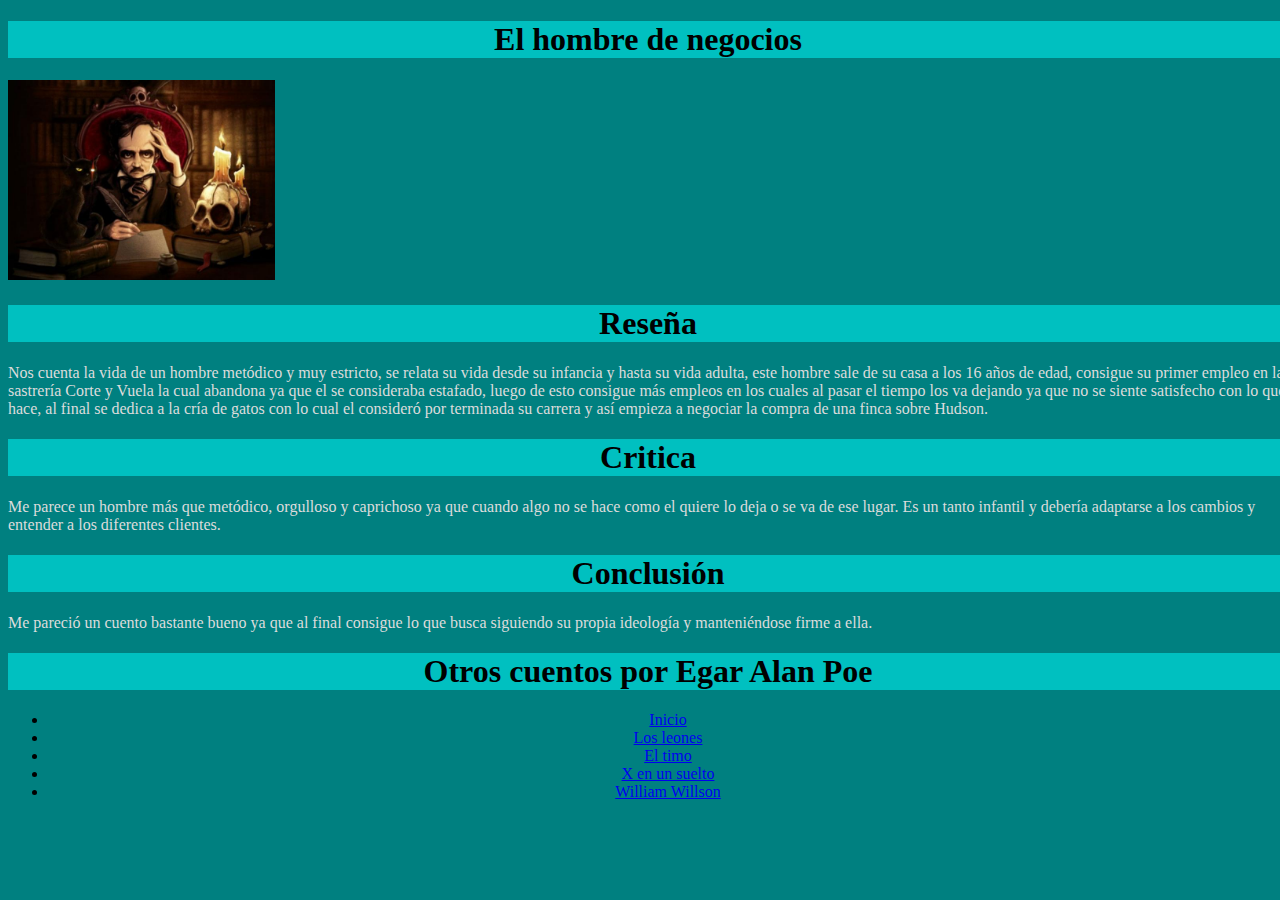
==== Elhombredenegocios.html @ 31199c28 "commit" ====
<!DOCTYPE html>
   <head>
     <meta charset="UTF-8">
     <title>El hombre de negocios</title>
     <link rel="stylessheet" href="css/normalize.css">
     <link rel="stylesheet" href="css/main.css">
   </head>
   <body>
     
     
      
     
     
     <!-- ***************************************** -->
     <!-- ********    clase principal	  ********* -->
     <h1>El hombre de negocios</h1>
     
     <div class="cuerpo-principal">
	  <img src="imagenes/elhombredenegociosi.jpg" height="200px" widht=330px/>
	  
	  <h1>Reseña</h1>
	  <p>
	    Nos cuenta la vida de un hombre metódico y muy estricto, se relata su vida desde su infancia y hasta su vida adulta, 
	    este hombre sale de su casa a los 16 años de edad, consigue su primer empleo en la sastrería Corte y Vuela la cual abandona 
	    ya que el se consideraba estafado, luego de esto consigue más empleos en los cuales al pasar el tiempo los va dejando ya que 
	    no se siente satisfecho con lo que hace, al final se dedica a la cría de gatos con lo cual el consideró por terminada su carrera 
	    y así empieza a negociar la compra de una finca sobre Hudson.
	  </p>
	  <h1>Critica</h1>
	  <p>
	    Me parece un hombre más que metódico, orgulloso y caprichoso ya que cuando algo no se hace como el quiere lo deja o se va de ese lugar. 
	    Es un tanto infantil y debería adaptarse a los cambios y entender a los diferentes clientes.
	  </p>
	  <h1>Conclusión</h1>
	  <p>
	  Me pareció un cuento bastante bueno ya que al final consigue lo que busca siguiendo su propia ideología y manteniéndose firme a ella.
	  </p>
     </div>
     
     <h1>Otros cuentos por Egar Alan Poe</h1>
     <!--Lista de los cuentos -->
     
         <ul>
           <li><a href=".">Inicio</a></li>
           <li><a href="Losleones.html">Los leones</a></li>
           <li><a href="Eltimo.html">El timo</a></li>
           <li><a href="Xenunsuelto.html">X en un suelto</a></li>
           <li><a href="WilliamWilson.html">William Willson</a></li>
         </ul>
     
     <!-- Disquis para dejar comentarios -->
     <div id="disqus_thread"></div>
      <script>
	(function() {
	    var d = document, s = d.createElement('script');
	    s.src = 'https://sanchezruizcarloseduardo.disqus.com/embed.js';
	    s.setAttribute('data-timestamp', +new Date());
	    (d.head || d.body).appendChild(s);
	   })();
      </script>
    <noscript>
    Please enable JavaScript to view the
    <a href="https://disqus.com/?ref_noscript" rel="nofollow">comments powered by Disqus.</a>
 </noscript>

   
   
   
   
    </div>
   </body>
 </html>
---- css/main.css ----
body {
   width: 100%;
   /*margin: 0 auto;*/
   background-color: #008080;
 }
 
 ul,li {
   background-color: #008080;
   text-align: center;
 }

h1{
  background-color:#00C0C0;
  text-align: center;
  color:black;
}
 .cuerpo-principal {
   background-color: #008080;
   color:#DCDCDC;
 }
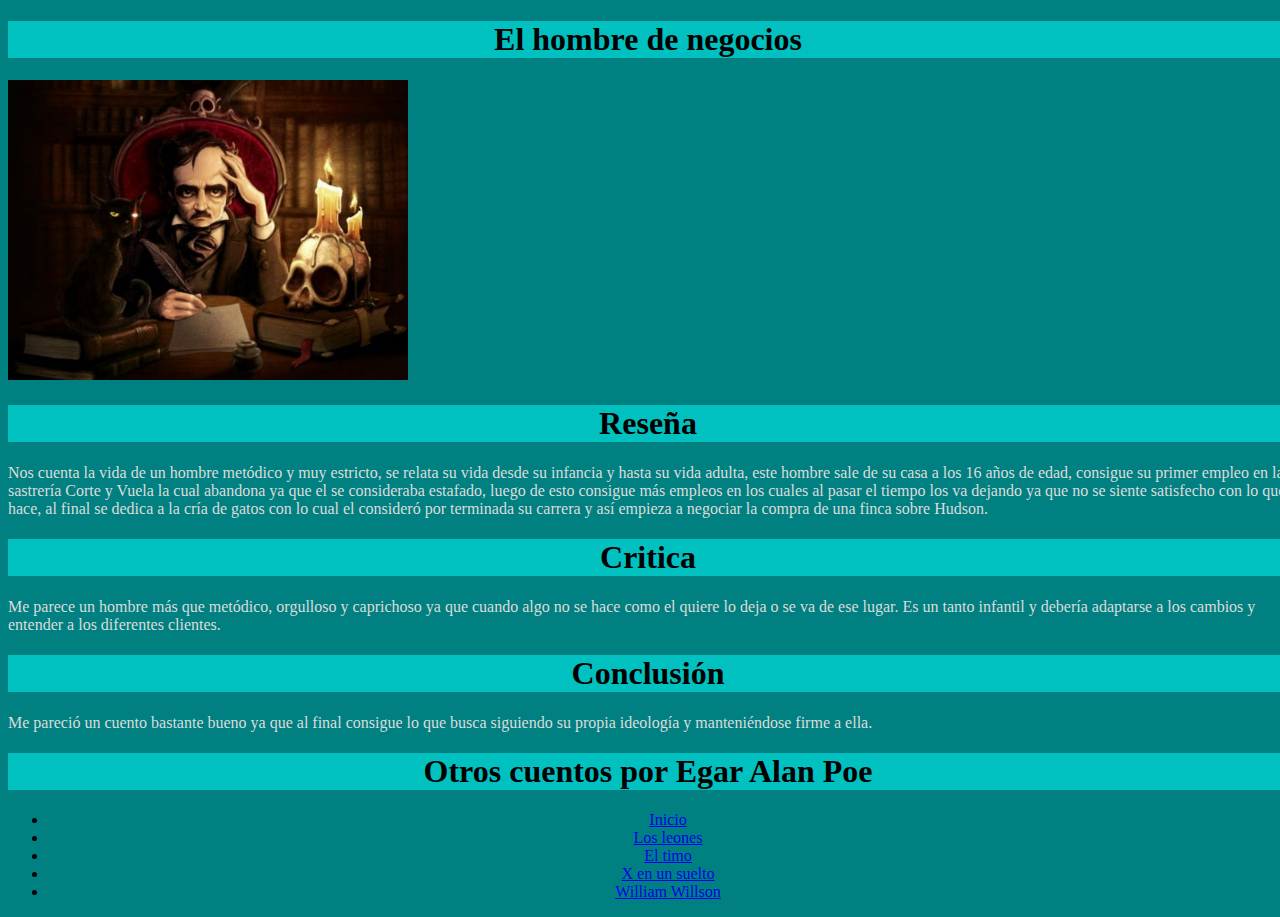
==== commit 7d14413d: "commit" ====
--- a/Elhombredenegocios.html
+++ b/Elhombredenegocios.html
@@ -16,7 +16,7 @@
      <h1>El hombre de negocios</h1>
      
      <div class="cuerpo-principal">
-	  <img src="imagenes/elhombredenegociosi.jpg" height="200px" widht=330px/>
+	  <img src="imagenes/elhombredenegociosi.jpg" height="300px" widht=500px/>
 	  
 	  <h1>Reseña</h1>
 	  <p>
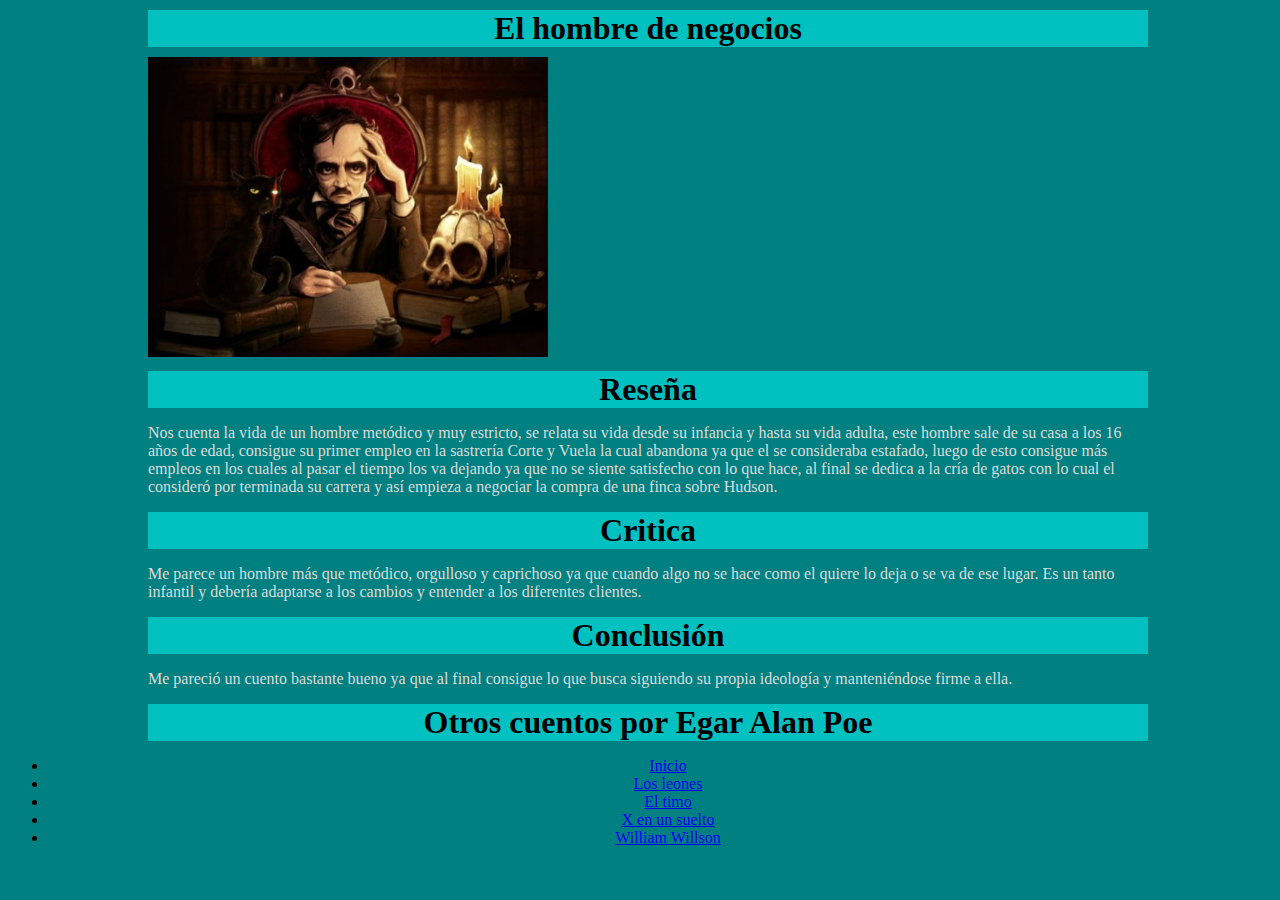
==== commit fd9b743f: "commit" ====
--- a/Elhombredenegocios.html
+++ b/Elhombredenegocios.html
@@ -13,9 +13,12 @@
      
      <!-- ***************************************** -->
      <!-- ********    clase principal	  ********* -->
-     <h1>El hombre de negocios</h1>
+     
      
      <div class="cuerpo-principal">
+	  
+	  <h1>El hombre de negocios</h1>
+	  
 	  <img src="imagenes/elhombredenegociosi.jpg" height="300px" widht=500px/>
 	  
 	  <h1>Reseña</h1>
@@ -35,9 +38,11 @@
 	  <p>
 	  Me pareció un cuento bastante bueno ya que al final consigue lo que busca siguiendo su propia ideología y manteniéndose firme a ella.
 	  </p>
+	  
+	  <h1>Otros cuentos por Egar Alan Poe</h1>
      </div>
      
-     <h1>Otros cuentos por Egar Alan Poe</h1>
+     
      <!--Lista de los cuentos -->
      
          <ul>
--- a/css/main.css
+++ b/css/main.css
@@ -13,10 +13,14 @@
   background-color:#00C0C0;
   text-align: center;
   color:black;
+  margin: 10px auto 10px auto;
+   width: 1000px;
 }
  .cuerpo-principal {
    background-color: #008080;
    color:#DCDCDC;
+   margin: 10px auto 10px auto;
+   width: 1000px;
  }
  
  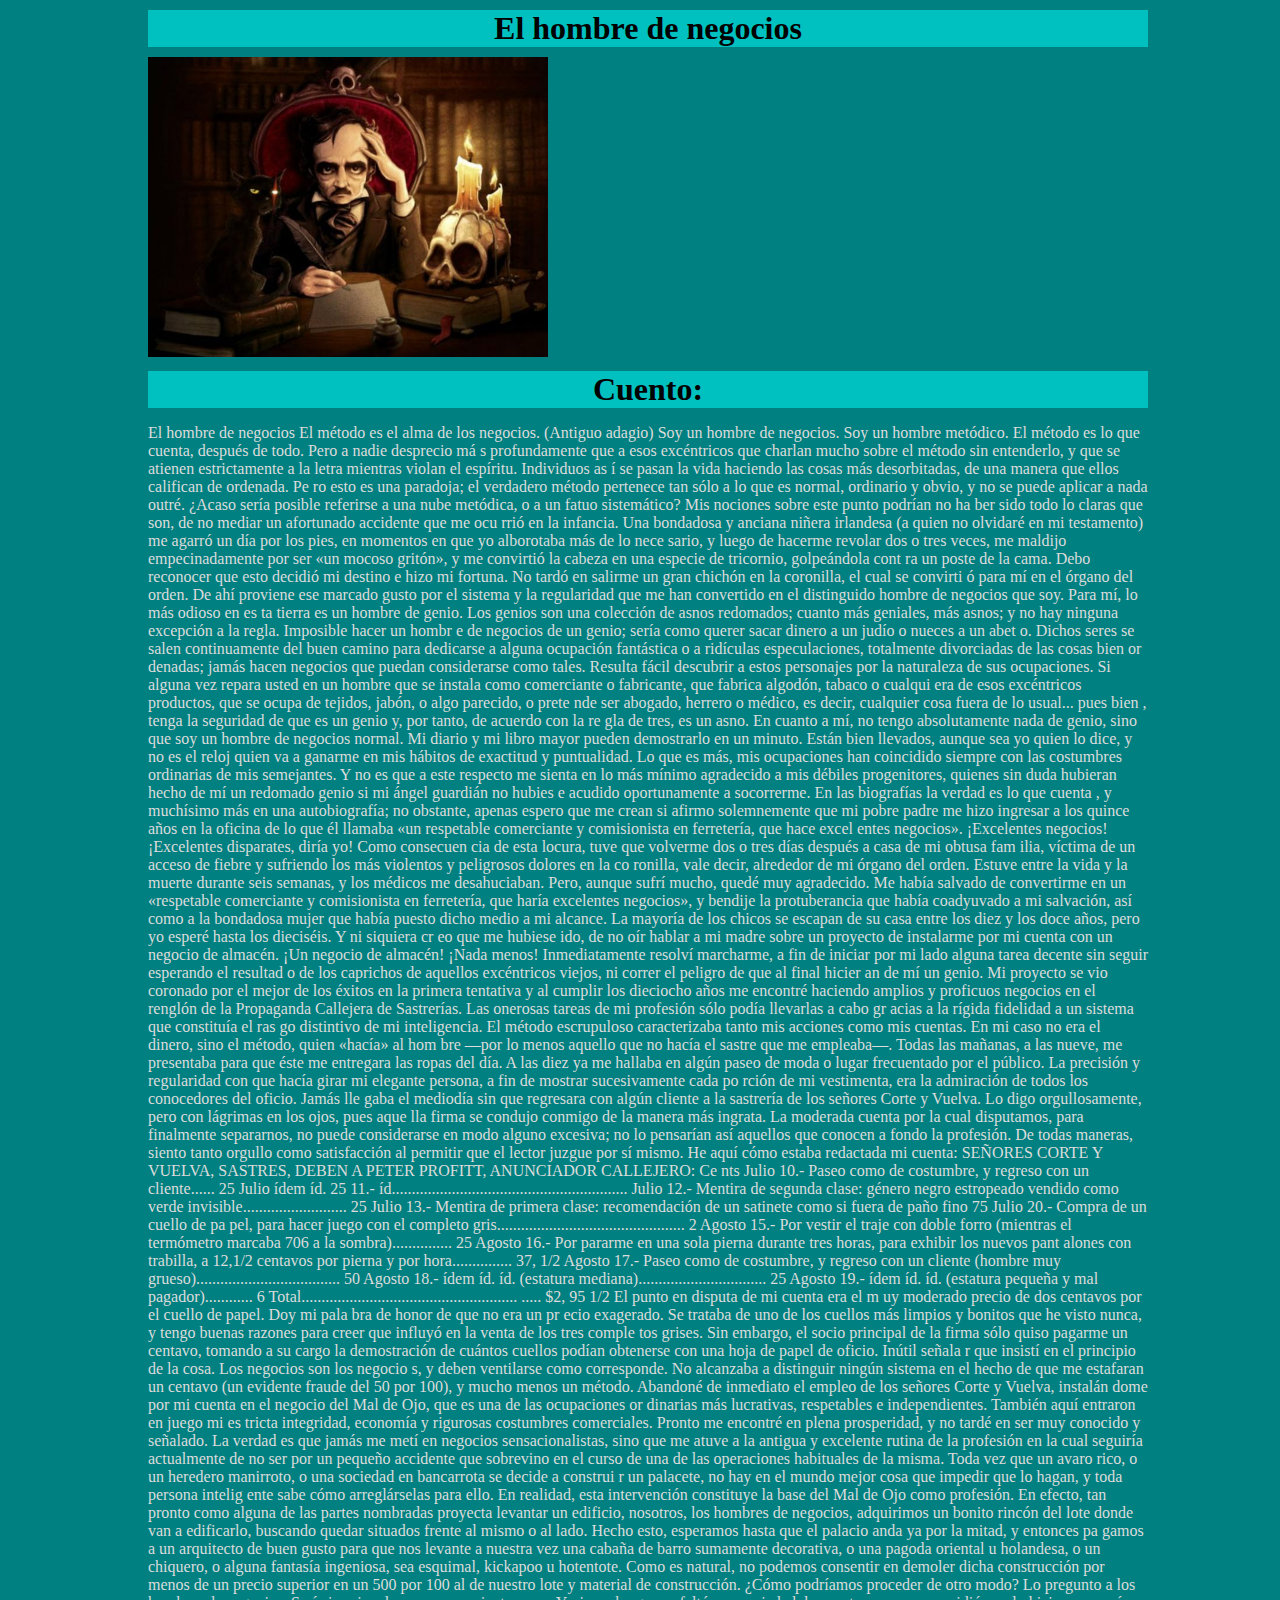
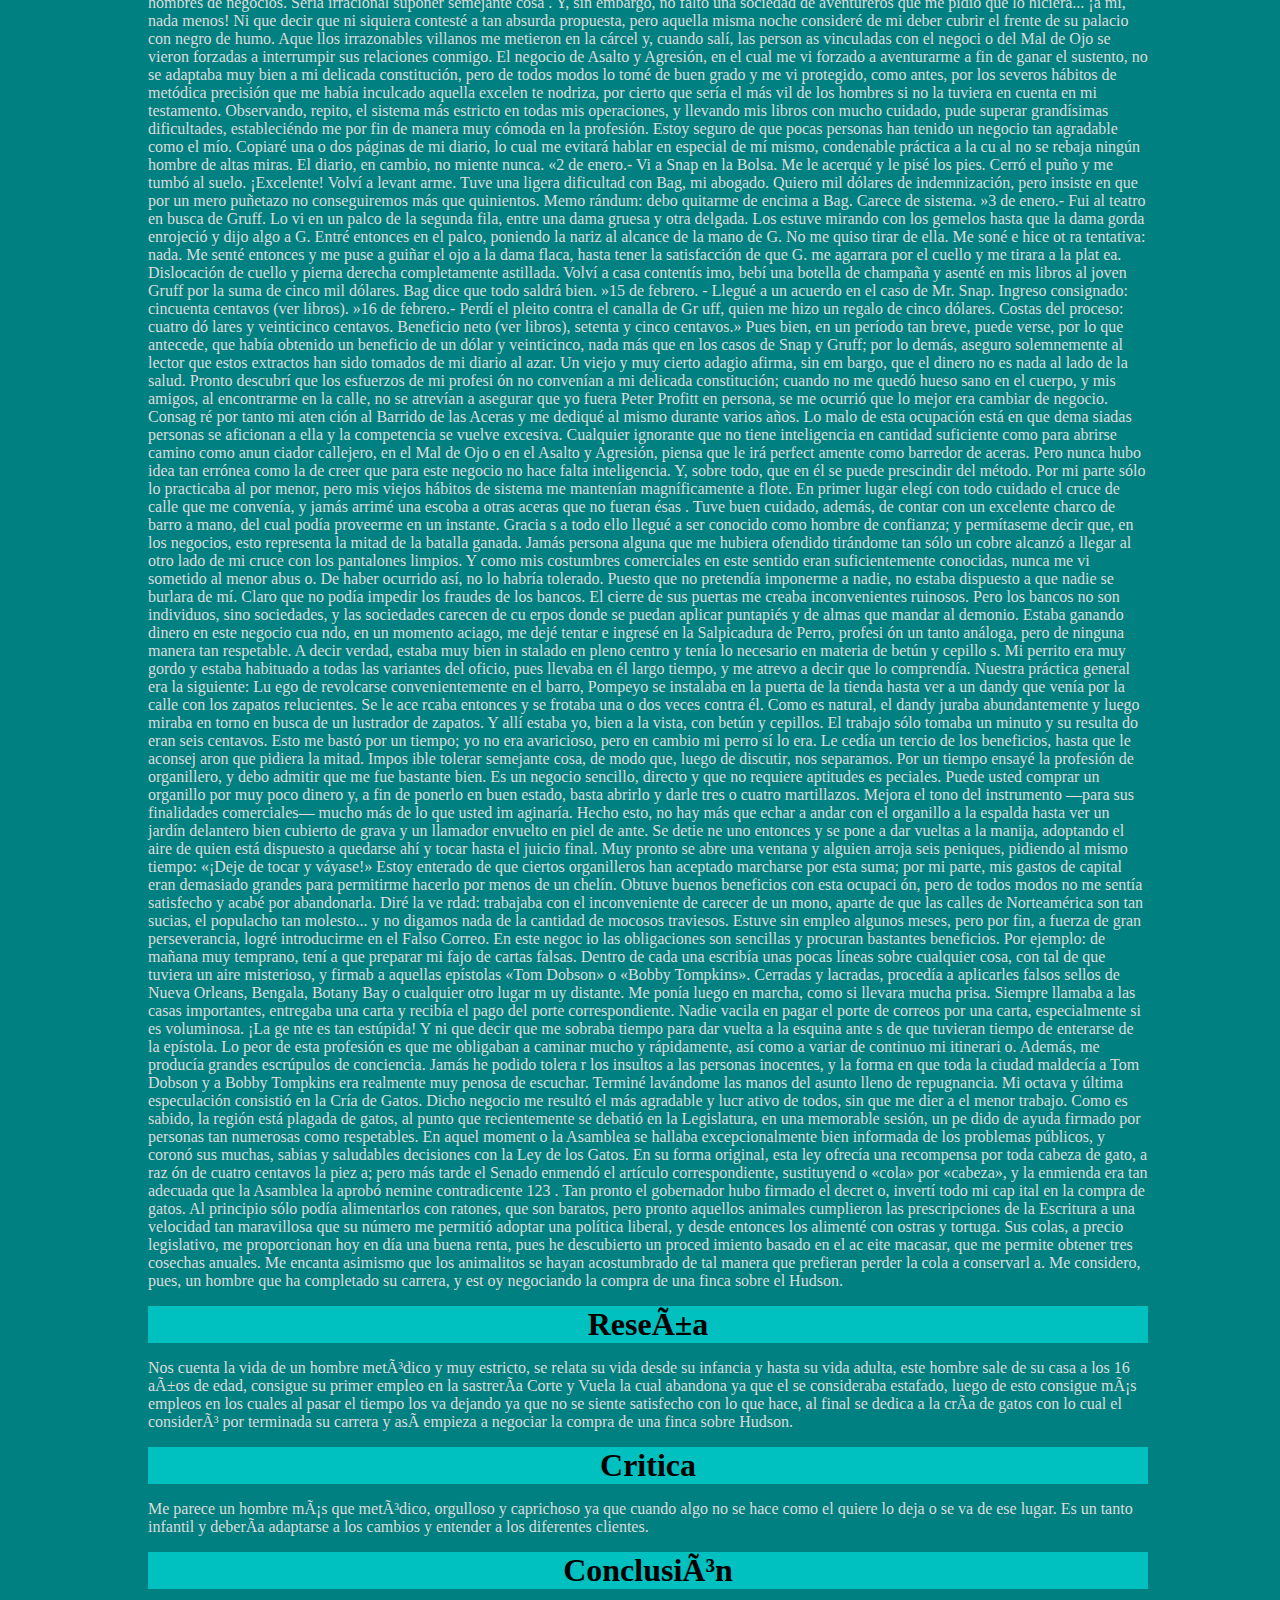
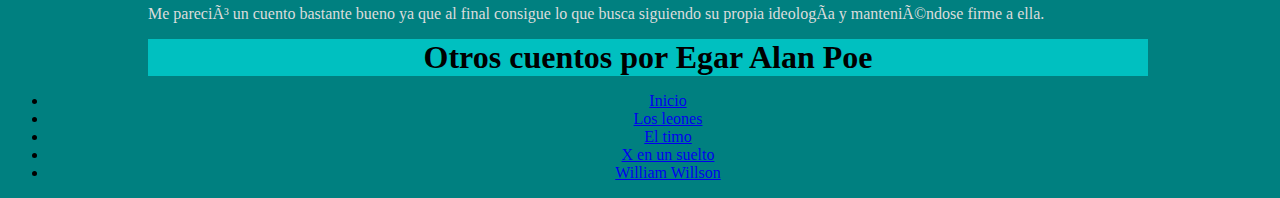
==== commit 8ea6b2a8: "commit" ====
--- a/Elhombredenegocios.html
+++ b/Elhombredenegocios.html
@@ -13,36 +13,602 @@
      
      <!-- ***************************************** -->
      <!-- ********    clase principal	  ********* -->
-     
+     <h1>El hombre de negocios</h1>
      
      <div class="cuerpo-principal">
 	  
-	  <h1>El hombre de negocios</h1>
+	  <img src="imagenes/elhombredenegociosi.jpg" height="300px" widht=500px/>
+	  <h1>Cuento:</h1>
+	  <p>
+	  El hombre de negocios 
+		    El método es el alma de los negocios.  
+		    (Antiguo adagio)
+		    Soy  un  hombre  de  negocios.  Soy  un  hombre  
+		    metódico.  El  método  es  lo  que  cuenta,  
+		    después  de  todo.  Pero  a  nadie  desprecio  má
+		    s  profundamente  que  a  esos  excéntricos  que  
+		    charlan  mucho  sobre  el  método  sin  entenderlo,  
+		    y  que  se  atienen  estrictamente  a  la  letra  
+		    mientras  violan  el  espíritu.  Individuos  as
+		    í  se  pasan  la  vida  haciendo  las  cosas  más  
+		    desorbitadas, de una manera que 
+		    ellos califican de ordenada. Pe
+		    ro esto es una paradoja; el 
+		    verdadero método pertenece tan sólo a lo que 
+		    es normal, ordinario y obvio, y no se puede 
+		    aplicar  a  nada  
+		    outré. 
+		    ¿Acaso  sería  posible  referirse  a  
+		    una  nube  metódica,  o  a  un  fatuo  
+		    sistemático? 
+		    Mis  nociones  sobre  este  punto  podrían  no  ha
+		    ber  sido  todo  lo  claras  que  son,  de  no  
+		    mediar  un  afortunado  accidente  que  me  ocu
+		    rrió  en  la  infancia.  Una  bondadosa  y  anciana  
+		    niñera  irlandesa  (a  quien  no  olvidaré  en  mi  
+		    testamento)  me  agarró  un  día  por  los  pies,  en  
+		    momentos en que yo alborotaba más de lo nece
+		    sario, y luego de hacerme revolar dos o tres 
+		    veces, me maldijo empecinadamente por ser «un
+		    mocoso gritón», y me convirtió la cabeza 
+		    en  una  especie  de  tricornio,  golpeándola  cont
+		    ra  un  poste  de  la  cama.  Debo  reconocer  que  
+		    esto  decidió  mi  destino  e  hizo  mi  fortuna.  
+		    No  tardó  en  salirme  un  gran  chichón  en  la  
+		    coronilla, el cual se convirti
+		    ó para mí en el órgano del 
+		    orden. 
+		    De ahí proviene ese marcado 
+		    gusto  por  el  sistema  y  la  regularidad  que  me
+		      han  convertido  en  el  distinguido  hombre  de  
+		    negocios que soy. 
+		    Para  mí,  lo  más  odioso  en  es
+		    ta  tierra  es  un  hombre  de  genio.  Los  genios  son  una  
+		    colección  de  asnos  redomados;  cuanto  
+		    más  geniales,  más  asnos;  y  no  hay  ninguna  
+		    excepción  a  la  regla.  Imposible  hacer  un  hombr
+		    e  de  negocios  de  un  genio;  sería  como  
+		    querer sacar dinero a un judío o nueces a un abet
+		    o. Dichos seres se salen continuamente del 
+		    buen  camino  para  dedicarse  a  alguna  ocupación
+		      fantástica  o  a  ridículas  especulaciones,  
+		    totalmente  divorciadas  de  las  cosas  bien  or
+		    denadas;  jamás  hacen  negocios  que  puedan  
+		    considerarse como tales. Resulta fácil descubrir
+		    a estos personajes por la naturaleza de sus 
+		    ocupaciones.  Si  alguna  vez  repara  usted  en  un  
+		    hombre  que  se  instala  como  comerciante  o  
+		    fabricante, que fabrica algodón, tabaco o cualqui
+		    era de esos excéntricos productos, que se 
+		    ocupa de tejidos, jabón, o algo parecido, o prete
+		    nde ser abogado, herrero o médico, es decir, 
+		    cualquier  cosa  fuera  de  lo  usual...  pues  bien
+		    ,  tenga  la  seguridad  de
+		      que  es  un  genio  y,  por  
+		    tanto, de acuerdo con la re
+		    gla de tres, es un asno. 
+		    En  cuanto  a  mí,  no  tengo  absolutamente  nada  de  genio,  sino  que  soy  un  hombre  de  
+		    negocios normal. Mi diario y mi libro mayor 
+		    pueden demostrarlo en un minuto. Están bien 
+		    llevados, aunque sea yo quien lo 
+		    dice, y no es el reloj quien va a ganarme en mis hábitos de 
+		    exactitud  y  puntualidad.  Lo  que  es  más,  mis  
+		    ocupaciones  han  coincidido  siempre  con  las  
+		    costumbres ordinarias de mis semejantes. Y no es
+		    que a este respecto me sienta en lo más 
+		    mínimo  agradecido  a  mis  débiles  progenitores,
+		      quienes  sin  duda  hubieran  hecho  de  mí  un  
+		    redomado genio si mi ángel guardián no hubies
+		    e acudido oportunamente a socorrerme. En 
+		    las  biografías  la  verdad  es  lo  que  cuenta
+		    ,  y  muchísimo  más  en  una  autobiografía;  no  
+		    obstante, apenas espero que me
+		    crean si afirmo solemnemente
+		    que mi pobre padre me hizo 
+		    ingresar a los quince años en la oficina de lo que él llamaba «un respetable comerciante y 
+		    comisionista   en   ferretería,   que   hace   excel
+		    entes   negocios».   ¡Excelentes   negocios!   
+		    ¡Excelentes disparates, diría yo! Como consecuen
+		    cia de esta locura, tuve que volverme dos 
+		    o tres días después a casa de mi obtusa fam
+		    ilia, víctima de un acceso de fiebre y sufriendo 
+		    los  más  violentos  y  peligrosos  dolores  en  la  co
+		    ronilla,  vale  decir,  
+		    alrededor  de  mi  órgano  
+		    del  orden.  Estuve  entre  la  vida  y  la  muerte
+		      durante  seis  semanas,  y  los  médicos  me  
+		    desahuciaban.  Pero,  aunque  sufrí  mucho,  quedé
+		      muy  agradecido.  Me  había  salvado  de  
+		    convertirme   en   un   «respetable   comerciante   
+		    y   comisionista   en   ferretería,   que   haría   
+		    excelentes negocios», y bendije la protuberancia que había coadyuvado a mi salvación, así 
+		    como a la bondadosa mujer que había puesto dicho medio a mi alcance. 
+		    La mayoría de los chicos se escapan de su 
+		    casa entre los diez y 
+		    los doce años, pero yo 
+		    esperé  hasta  los  dieciséis.  Y  ni  siquiera  cr
+		    eo  que  me  hubiese  ido,  de  no  oír  hablar  a  mi  
+		    madre  sobre  un  proyecto  de  instalarme  por  mi  cuenta  con  un  negocio  de  almacén.  ¡Un  
+		    negocio de almacén! ¡Nada menos! Inmediatamente
+		    resolví marcharme, a fin de iniciar por 
+		    mi lado alguna tarea 
+		    decente 
+		    sin seguir esperando el resultad
+		    o de los caprichos de aquellos 
+		    excéntricos viejos, ni correr el 
+		    peligro de que al final hicier
+		    an de mí un genio. Mi proyecto 
+		    se vio coronado por el mejor de los éxitos en 
+		    la primera tentativa y 
+		    al cumplir los dieciocho 
+		    años  me  encontré  haciendo  amplios  y  proficuos
+		      negocios  en  el  renglón  de  la  Propaganda  
+		    Callejera de Sastrerías. 
+		    Las  onerosas  tareas  de  mi  profesión  sólo  
+		    podía  llevarlas  a  cabo  gr
+		    acias  a  la  rígida  
+		    fidelidad  a  un  sistema  que  constituía  el  ras
+		    go  distintivo  de  mi  inteligencia.  El  método  
+		    escrupuloso  caracterizaba  tanto  mis  acciones  como  mis  cuentas.  En  mi  caso  no  era  el  
+		    dinero,  sino  el  método,  quien  «hacía»  al  hom
+		    bre  —por  lo  menos  aquello  que  no  hacía  el  
+		    sastre que me empleaba—. Todas las mañanas, a 
+		    las nueve, me presentaba
+		    para que éste me 
+		    entregara  las  ropas  del  día.  A  las  diez  ya  
+		    me  hallaba  en  algún  paseo  de  moda  o  lugar  
+		    frecuentado  por  el  público.  La  precisión  y  regularidad  con  
+		    que  hacía  girar  mi  elegante  
+		    persona, a fin de mostrar sucesivamente cada po
+		    rción de mi vestimenta, era la admiración 
+		    de todos los conocedores del oficio. Jamás lle
+		    gaba el mediodía sin 
+		    que regresara con algún 
+		    cliente  a  la  sastrería  de  los  señores  Corte  
+		    y  Vuelva.  Lo  digo  orgullosamente,  pero  con  
+		    lágrimas en los ojos, pues aque
+		    lla firma se condujo conmigo de la manera más ingrata. La 
+		    moderada cuenta por la cual disputamos, para 
+		    finalmente separarnos, no puede considerarse 
+		    en  modo  alguno  excesiva;  no  lo  pensarían  así  
+		    aquellos  que  conocen  
+		    a  fondo  la  profesión.  
+		    De  todas  maneras,  siento  tanto  orgullo  como  satisfacción  al  permitir  que  el  lector  juzgue  
+		    por sí mismo. He aquí cómo estaba redactada mi cuenta: 
+		    SEÑORES
+		    CORTE
+		    Y
+		    VUELVA,
+		    SASTRES,
+		    DEBEN  
+		    A PETER
+		    PROFITT,
+		    ANUNCIADOR
+		    CALLEJERO: 
+		    Ce
+		    nts
+		    Julio 
+		    10.- 
+		    Paseo   como   de   costumbre,   y   regreso   con   un   
+		    cliente...... 
+		    25 
+		    Julio               
+		    ídem               
+		    íd.               
+		    25               
+		    11.-                 
+		    íd...........................................................                 
+		    Julio 
+		    12.- 
+		    Mentira  de  segunda  clase:  género  negro  estropeado  
+		    vendido como verde invisible.......................... 
+		    25 
+		    Julio 
+		    13.- 
+		    Mentira  de  primera  clase:  recomendación  de  un  
+		    satinete como si fuera de paño fino 
+		    75 
+		    Julio 
+		    20.- 
+		    Compra de un cuello de pa
+		    pel, para hacer juego con 
+		    el completo gris............................................... 
+		    2 
+		    Agosto 
+		    15.- 
+		    Por  vestir  el  traje  con  
+		    doble  forro  (mientras  el  
+		    termómetro marcaba 706 a la sombra)............... 
+		    25 
+		    Agosto 
+		    16.- 
+		    Por  pararme  en  una  sola  pierna  durante  tres  horas,  
+		    para exhibir los nuevos pant
+		    alones con trabilla, a 12,1/2 
+		    centavos por pierna y por hora............... 
+		    37,
+		    1/2 
+		    Agosto 
+		    17.- 
+		    Paseo como de costumbre, y regreso con un cliente 
+		    (hombre muy grueso).................................... 
+		    50 
+		    Agosto 
+		    18.- 
+		    ídem                  íd.                  íd.                  (estatura                  
+		    mediana)................................ 
+		    25 
+		    Agosto 
+		    19.- 
+		    ídem     íd.     íd.     (estatura     pequeña     y     mal     
+		    pagador)............ 
+		    6 
+		    Total......................................................
+		    ..... 
+		    $2,
+		    95
+		    1/2
+		    El  punto  en  disputa  de  mi  cuenta  era  el  m
+		    uy  moderado  precio  de  dos  centavos  por  el  
+		    cuello de papel. Doy mi pala
+		    bra de honor de que no era un pr
+		    ecio exagerado. Se trataba de 
+		    uno de los cuellos más limpios y bonitos que he
+		    visto nunca, y tengo buenas razones para 
+		    creer que influyó en la venta de los tres comple
+		    tos grises. Sin embargo, el socio principal de 
+		    la  firma  sólo  quiso  pagarme  un  centavo,  tomando  a  su  cargo  la  demostración  de  cuántos  
+		    cuellos  podían  obtenerse  con  una  hoja  de  papel  
+		    de  oficio.  Inútil  señala
+		    r  que  insistí  en  el  
+		    principio 
+		    de la cosa. Los negocios son los negocio
+		    s, y deben ventilarse como corresponde. 
+		    No alcanzaba a distinguir ningún 
+		    sistema 
+		    en el hecho de que me estafaran un centavo (un 
+		    evidente  fraude  del  50  por  100),  y  mucho  menos  un  
+		    método. 
+		    Abandoné  de  inmediato  el  
+		    empleo  de  los  señores  Corte  y  Vuelva,  instalán
+		    dome  por  mi  cuenta  en
+		      el  negocio  del  Mal  
+		    de   Ojo,   que   es   una   de   las   ocupaciones   or
+		    dinarias   más   lucrativas,   respetables   e   
+		    independientes. 
+		    También   aquí   entraron   en   juego   mi   es
+		    tricta   integridad,   economía   y   rigurosas   
+		    costumbres  comerciales.  Pronto  me  encontré  
+		    en  plena  prosperidad,  y  no  tardé  en  ser  muy  
+		    conocido  y  señalado.  La  verdad
+		      es  que  jamás  me  metí  en  
+		    negocios  sensacionalistas,  sino  
+		    que me atuve a la antigua y excelente rutina de 
+		    la profesión en la cual seguiría actualmente 
+		    de  no  ser  por  un  pequeño  accidente  que  sobrevino  en  el  curso  de  una  de  las  operaciones  
+		    habituales  de  la  misma.  Toda  vez  que  un  
+		    avaro  rico,  o  un  heredero  manirroto,  o  una  
+		    sociedad  en  bancarrota  se  decide  a  construi
+		    r  un  palacete,  no  hay  en  el  mundo  mejor  cosa  
+		    que impedir que lo hagan, y toda persona intelig
+		    ente sabe cómo arreglárselas para ello. En 
+		    realidad, esta intervención constituye la base 
+		    del Mal de Ojo como profesión. En efecto, tan 
+		    pronto  como  alguna  de  las  partes  nombradas  
+		    proyecta  levantar  un  edificio,  nosotros,  los  
+		    hombres  de  negocios,  adquirimos  un  bonito  
+		    rincón  del  lote  donde  van  a  edificarlo,  
+		    buscando  quedar  situados  frente  al  mismo  o  al  lado.  Hecho  esto,  esperamos  hasta  que  el  
+		    palacio  anda  ya  por  la  mitad,  y  entonces  pa
+		    gamos  a  un  arquitecto  de  buen  gusto  para  que  
+		    nos levante a nuestra vez una cabaña de barro 
+		    sumamente decorativa, o una pagoda oriental 
+		    u  holandesa,  o  un  chiquero,  o  alguna  fantasía  ingeniosa,  sea  esquimal,  kickapoo  u  
+		    hotentote.  Como  es  natural,  no  podemos  consentir  en  demoler  dicha  construcción  por  
+		    menos  de  un  precio  superior  en  un  500  por  
+		    100  al  de  nuestro  lote  y  material  de  
+		    construcción.  ¿Cómo  
+		    podríamos 
+		    proceder  de  otro  modo?  Lo  pregunto  a  los  hombres  de  
+		    negocios. Sería irracional suponer semejante cosa
+		    . Y, sin embargo, no faltó una sociedad de 
+		    aventureros que me pidió que lo hiciera... ¡a
+		    mí, nada menos! Ni que decir que ni siquiera 
+		    contesté a tan absurda propuesta, pero aquella 
+		    misma noche consideré de mi deber cubrir el 
+		    frente de su palacio con negro de humo. Aque
+		    llos irrazonables villanos me metieron en la 
+		    cárcel  y,  cuando  salí,  las  person
+		    as  vinculadas  con  el  negoci
+		    o  del  Mal  de  Ojo  se  vieron  
+		    forzadas a interrumpir 
+		    sus relaciones conmigo. 
+		    El negocio de Asalto y Agresión, en el cual 
+		    me vi forzado a aventurarme a fin de ganar 
+		    el  sustento,  no  se  adaptaba  muy  bien  a  mi  
+		    delicada  constitución,  pero  de  todos  modos  lo  
+		    tomé  de  buen  grado  y  me  vi  protegido,  como
+		      antes,  por  los  severos  hábitos  de  metódica  
+		    precisión que me había inculcado aquella excelen
+		    te nodriza, por cierto que sería el más vil 
+		    de los hombres si no la tuviera en cuenta en mi testamento. Observando, repito, el sistema 
+		    más  estricto  en  todas  mis  operaciones,  y  
+		    llevando  mis  libros  con  mucho  cuidado,  pude  
+		    superar  grandísimas  dificultades,  estableciéndo
+		    me  por  fin  de  manera  muy  cómoda  en  la  
+		    profesión. Estoy seguro de que pocas personas 
+		    han tenido un negocio tan agradable como el 
+		    mío.  Copiaré  una  o  dos  páginas  de  
+		    mi  diario,  lo  cual  me  evitará
+		      hablar  en  especial  de  mí  
+		    mismo, condenable práctica a la cu
+		    al no se rebaja ningún hombre 
+		    de altas miras. El diario, 
+		    en cambio, no miente nunca. 
+		    «2 de enero.- 
+		    Vi
+		    a Snap en la Bolsa. Me le acerqué y le pisé los pies. Cerró el puño y 
+		    me tumbó al suelo. ¡Excelente! Volví a levant
+		    arme. Tuve una ligera dificultad con Bag, mi 
+		    abogado.  Quiero  mil  dólares  de  indemnización,  
+		    pero  insiste  en  que  por  un  mero  puñetazo  
+		    no  conseguiremos  más  que  quinientos.  Memo
+		    rándum:  debo  quitarme  de  encima  a  Bag.  
+		    Carece de 
+		    sistema.
+		    »3 de enero.- 
+		    Fui
+		    al teatro en busca de Gruff. Lo vi en un palco de la segunda fila, entre 
+		    una  dama  gruesa  y  otra  delgada.  Los  estuve
+		      mirando  con  los  gemelos  hasta  que  la  dama  
+		    gorda enrojeció y dijo algo a G. Entré entonces 
+		    en el palco, poniendo la nariz al alcance de 
+		    la  mano  de  G.  No  me  quiso  tirar
+		      de  ella.  Me  soné  e  hice  ot
+		    ra  tentativa:  nada.  Me  senté  
+		    entonces y me puse a guiñar el ojo a la dama 
+		    flaca, hasta tener la satisfacción de que G. me 
+		    agarrara  por  el  cuello  y  me  tirara  a  la  plat
+		    ea.  Dislocación  de  cuello  y  pierna  derecha  
+		    completamente astillada. Volví a casa contentís
+		    imo, bebí una botella de
+		    champaña y asenté 
+		    en  mis  libros  al  joven  Gruff  por  la  suma  de
+		      cinco  mil  dólares.  Bag  dice  que  todo  saldrá  
+		    bien. 
+		    »15  de  febrero.
+		    -  Llegué  a  un  acuerdo  en  el  caso  de
+		      Mr.  Snap.  Ingreso  consignado:  
+		    cincuenta centavos (ver libros). 
+		    »16 de febrero.- 
+		    Perdí
+		    el pleito contra el canalla de Gr
+		    uff, quien me hizo un regalo de 
+		    cinco  dólares.  Costas  del  proceso:  cuatro  dó
+		    lares  y  veinticinco  centavos.  Beneficio  neto  
+		    (ver libros), setenta y cinco centavos.» 
+		    Pues  bien,  en  un  período  tan  breve,  puede  verse,  por  lo  que  antecede,  que  había  
+		    obtenido un beneficio de un dólar y veinticinco, nada más que en los casos de Snap y Gruff; 
+		    por lo demás, aseguro solemnemente al lector
+		    que estos extractos han sido tomados de mi 
+		    diario al azar. 
+		    Un viejo y muy cierto adagio afirma, sin em
+		    bargo, que el dinero no es nada al lado de 
+		    la  salud.  Pronto  descubrí  que  
+		    los  esfuerzos  de  mi  profesi
+		    ón  no  convenían  a  mi  delicada  
+		    constitución; cuando no me quedó hueso sano en 
+		    el cuerpo, y mis amigos, al encontrarme 
+		    en  la  calle,  no  se  atrevían  a  asegurar  que  yo  fuera  Peter  Profitt  en  persona,  se  me  ocurrió  
+		    que  lo  mejor  era  cambiar  de  negocio.  Consag
+		    ré  por  tanto  mi  aten
+		    ción  al  Barrido  de  las  
+		    Aceras y me dediqué al mismo durante varios años. 
+		    Lo  malo  de  esta  ocupación  está  en  que  dema
+		    siadas  personas  se  aficionan  a  ella  y  la  
+		    competencia se vuelve excesiva. Cualquier ignorante que no tiene inteligencia en cantidad 
+		    suficiente  como  para  abrirse  camino  como  anun
+		    ciador  callejero,  en  el
+		      Mal  de  Ojo  o  en  el  
+		    Asalto  y  Agresión,  piensa  que  le  irá  perfect
+		    amente  como  barredor  de  aceras.  Pero  nunca  
+		    hubo idea tan errónea como la de creer que para este negocio no hace falta inteligencia. Y, 
+		    sobre todo, que en él se puede prescindir del 
+		    método. 
+		    Por mi parte sólo lo practicaba al por 
+		    menor, pero mis viejos hábitos de 
+		    sistema 
+		    me mantenían magníficamente a flote. En primer 
+		    lugar elegí con todo cuidado el cruce de calle que me convenía, y jamás arrimé una escoba 
+		    a otras aceras que no fueran 
+		    ésas
+		    . Tuve buen cuidado, además, de contar con un excelente 
+		    charco de barro a mano, del cual podía proveerme 
+		    en un instante. Gracia
+		    s a todo ello llegué 
+		    a ser conocido como hombre de confianza; y 
+		    permítaseme decir que, en los negocios, esto 
+		    representa  la  mitad  de  la  batalla  ganada.  
+		    Jamás  persona  alguna  que  me  hubiera  ofendido  
+		    tirándome  tan  sólo  un  cobre  alcanzó
+		      a  llegar  al  otro  lado  de  
+		    mi 
+		    cruce  con  los  pantalones  
+		    limpios.   Y   como   mis   costumbres   comerciales   en   este   sentido   eran   suficientemente   
+		    conocidas,  nunca  me  vi  sometido  al  menor  abus
+		    o.  De  haber  ocurrido  así,  no  lo  habría  
+		    tolerado.  Puesto  que  no  pretendía  imponerme  a  
+		    nadie,  no  estaba  dispuesto  a  que  nadie  se
+		    burlara  de  mí.  Claro  que  no  podía  impedir  los  
+		    fraudes  de  los  bancos.  El  cierre  de  sus  
+		    puertas  me  creaba  inconvenientes  ruinosos.  
+		    Pero  los  bancos  no  son  individuos,  sino  
+		    sociedades,  y  las  sociedades  carecen  de  cu
+		    erpos  donde  se  puedan  aplicar  puntapiés  y  de  
+		    almas que mandar al demonio. 
+		    Estaba ganando dinero en este negocio cua
+		    ndo, en un momento aciago, me dejé tentar e 
+		    ingresé en la Salpicadura de Perro, profesi
+		    ón un tanto análoga, pero de ninguna manera tan 
+		    respetable. A decir verdad, estaba muy bien in
+		    stalado en pleno centro y tenía lo necesario 
+		    en  materia  de  betún  y  cepillo
+		    s.  Mi  perrito  era  muy  gordo  y  estaba  habituado  a  todas  las  
+		    variantes del oficio, pues llevaba en él largo 
+		    tiempo, y me atrevo a decir que lo comprendía. 
+		    Nuestra  práctica  general  era  la  siguiente:  Lu
+		    ego  de  revolcarse  convenientemente  en  el  
+		    barro, 
+		    Pompeyo 
+		    se instalaba en la puerta 
+		    de la tienda hasta ver a un 
+		    dandy 
+		    que venía por la 
+		    calle  con  los  zapatos  relucientes.  Se  le  ace
+		    rcaba  entonces  y  se  frotaba  una  o  dos  veces  
+		    contra  él.  Como  es  natural,  el  
+		    dandy 
+		    juraba  abundantemente  y  luego  miraba  en  torno  en  
+		    busca de un lustrador de zapatos. Y allí estaba
+		    yo, bien a la vista, 
+		    con betún y cepillos. El 
+		    trabajo  sólo  tomaba  un  minuto  y  su  resulta
+		    do  eran  seis  centavos.  Esto  me  bastó  por  un  
+		    tiempo; yo no era avaricioso, pero en cambio mi 
+		    perro sí lo era. Le cedía un tercio de los 
+		    beneficios, hasta que le aconsej
+		    aron que pidiera la mitad. Impos
+		    ible tolerar semejante cosa, 
+		    de modo que, luego de discutir, nos separamos. 
+		    Por  un  tiempo  ensayé  la  profesión  de  organillero,  y  debo  admitir  que  me  fue  bastante  
+		    bien.  Es  un  negocio  sencillo,  directo  y  que  
+		    no  requiere  aptitudes  es
+		    peciales.  Puede  usted  
+		    comprar un organillo por muy poco dinero y, a 
+		    fin de ponerlo en buen estado, basta abrirlo 
+		    y  darle  tres  o  cuatro  martillazos.  Mejora  el
+		      tono  del  instrumento  —para  sus  finalidades  
+		    comerciales— mucho más de lo que usted im
+		    aginaría. Hecho esto, no hay más que echar a 
+		    andar con el organillo a la espalda hasta ver un 
+		    jardín delantero bien cubierto de grava y un 
+		    llamador  envuelto  en  piel  de  ante.  Se  detie
+		    ne  uno  entonces  y  se  pone  a  dar  vueltas  a  la  
+		    manija, adoptando el aire de quien está dispuesto a quedarse ahí y tocar hasta el juicio final. 
+		    Muy pronto se abre una ventana y alguien arroja
+		    seis peniques, pidiendo al mismo tiempo: 
+		    «¡Deje  de  tocar  y  váyase!»  Estoy  enterado  
+		    de  que  ciertos  organilleros  han  aceptado  
+		    marcharse por esta suma; por mi parte, mis gastos de capital eran demasiado grandes para 
+		    permitirme hacerlo por menos de un chelín. 
+		    Obtuve  buenos  beneficios  con  esta  ocupaci
+		    ón,  pero  de  todos  modos  no  me  sentía  
+		    satisfecho  y  acabé  por  abandonarla.  Diré  la  ve
+		    rdad:  trabajaba  con  el  inconveniente  de  
+		    carecer de un mono, aparte de que las calles 
+		    de Norteamérica son tan sucias, el populacho 
+		    tan molesto... y no digamos nada de la cantidad de mocosos traviesos. 
+		    Estuve  sin  empleo  algunos  meses,  pero  por  
+		    fin,  a  fuerza  de  gran  perseverancia,  logré  
+		    introducirme en el Falso Correo. En este negoc
+		    io las obligaciones son sencillas y procuran 
+		    bastantes beneficios. Por ejemplo: de mañana muy temprano, tení
+		    a que preparar mi fajo de 
+		    cartas falsas. Dentro de cada una escribía unas 
+		    pocas líneas sobre cualquier cosa, con tal de 
+		    que  tuviera  un  aire  misterioso,  y  firmab
+		    a  aquellas  epístolas  
+		    «Tom  Dobson»  o  «Bobby  
+		    Tompkins».  Cerradas  y  lacradas,  procedía  a  aplicarles  falsos  sellos  de  Nueva  Orleans,  
+		    Bengala, Botany Bay o cualquier otro lugar m
+		    uy distante. Me ponía luego en marcha, como 
+		    si  llevara  mucha  prisa.  Siempre  llamaba  a  las  casas  importantes,  entregaba  una  carta  y  
+		    recibía el pago del porte correspondiente. Nadie 
+		    vacila en pagar el porte de correos por una 
+		    carta,  especialmente  si  es  voluminosa.  ¡La  ge
+		    nte  es  tan  estúpida!  Y  
+		    ni  que  decir  que  me  
+		    sobraba tiempo para dar vuelta a la esquina ante
+		    s de que tuvieran tiempo de enterarse de la 
+		    epístola.  Lo  peor  de  esta  profesión  es  que  
+		    me  obligaban  a  caminar  mucho  y  rápidamente,  
+		    así  como  a  variar  de  continuo  mi  itinerari
+		    o.  Además,  me  producía  grandes  escrúpulos  de  
+		    conciencia. Jamás he podido tolera
+		    r los insultos a las personas 
+		    inocentes, y la forma en que 
+		    toda la ciudad maldecía a Tom Dobson y a Bobby Tompkins era realmente muy penosa de 
+		    escuchar. Terminé lavándome las manos del asunto lleno de repugnancia. 
+		    Mi  octava  y  última  especulación  consistió  en  la  Cría  de  Gatos.  Dicho  negocio  me  
+		    resultó el más agradable y lucr
+		    ativo de todos, sin que me dier
+		    a el menor trabajo. Como es 
+		    sabido,  la  región  está  plagada  de  gatos,  al  punto  que  recientemente  se  debatió  en  la  
+		    Legislatura,  en  una  memorable  sesión,  un  pe
+		    dido  de  ayuda  firmado  por  personas  tan  
+		    numerosas como respetables. En aquel moment
+		    o la Asamblea se hallaba excepcionalmente 
+		    bien  informada  de  los  problemas  públicos,  
+		    y  coronó  sus  muchas,  sabias  y  saludables  
+		    decisiones con la Ley de los Gatos. En su forma original, esta ley 
+		    ofrecía una recompensa 
+		    por  toda  cabeza  de  gato,  a  raz
+		    ón  de  cuatro  centavos  la  piez
+		    a;  pero  más  tarde  el  Senado  
+		    enmendó el artículo correspondiente, sustituyend
+		    o «cola» por «cabeza», y la enmienda era 
+		    tan adecuada que la 
+		    Asamblea la aprobó 
+		    nemine contradicente
+		    123
+		    . 
+		    Tan pronto el gobernador hubo firmado el decret
+		    o, invertí todo mi cap
+		    ital en la compra 
+		    de  gatos.  Al  principio  sólo  podía  alimentarlos
+		      con  ratones,  que  son  baratos,  pero  pronto  
+		    aquellos  animales  cumplieron  las  prescripciones  de
+		    la  Escritura  a  una  velocidad  tan  
+		    maravillosa  que  su  número  me  permitió  adoptar  
+		    una  política  liberal,  y  desde  entonces  los  
+		    alimenté  con  ostras  y  tortuga.  Sus  colas,  a  
+		    precio  legislativo,  me  proporcionan  hoy  en  día  
+		    una buena renta, pues he descubierto un proced
+		    imiento basado en el ac
+		    eite macasar, que me 
+		    permite  obtener  tres  cosechas  anuales.  Me  
+		    encanta  asimismo  que  los  animalitos  se  hayan  
+		    acostumbrado de tal manera que prefieran perder
+		    la cola a conservarl
+		    a. Me considero, pues, 
+		    un hombre que ha completado su carrera, y est
+		    oy negociando la compra de una finca sobre 
+		    el Hudson. 
+	  </p>
 	  
-	  <img src="imagenes/elhombredenegociosi.jpg" height="300px" widht=500px/>
 	  
-	  <h1>Reseña</h1>
+	  <h1>ReseÃ±a</h1>
 	  <p>
-	    Nos cuenta la vida de un hombre metódico y muy estricto, se relata su vida desde su infancia y hasta su vida adulta, 
-	    este hombre sale de su casa a los 16 años de edad, consigue su primer empleo en la sastrería Corte y Vuela la cual abandona 
-	    ya que el se consideraba estafado, luego de esto consigue más empleos en los cuales al pasar el tiempo los va dejando ya que 
-	    no se siente satisfecho con lo que hace, al final se dedica a la cría de gatos con lo cual el consideró por terminada su carrera 
-	    y así empieza a negociar la compra de una finca sobre Hudson.
+	    Nos cuenta la vida de un hombre metÃ³dico y muy estricto, se relata su vida desde su infancia y hasta su vida adulta, 
+	    este hombre sale de su casa a los 16 aÃ±os de edad, consigue su primer empleo en la sastrerÃ­a Corte y Vuela la cual abandona 
+	    ya que el se consideraba estafado, luego de esto consigue mÃ¡s empleos en los cuales al pasar el tiempo los va dejando ya que 
+	    no se siente satisfecho con lo que hace, al final se dedica a la crÃ­a de gatos con lo cual el considerÃ³ por terminada su carrera 
+	    y asÃ­ empieza a negociar la compra de una finca sobre Hudson.
 	  </p>
 	  <h1>Critica</h1>
 	  <p>
-	    Me parece un hombre más que metódico, orgulloso y caprichoso ya que cuando algo no se hace como el quiere lo deja o se va de ese lugar. 
-	    Es un tanto infantil y debería adaptarse a los cambios y entender a los diferentes clientes.
+	    Me parece un hombre mÃ¡s que metÃ³dico, orgulloso y caprichoso ya que cuando algo no se hace como el quiere lo deja o se va de ese lugar. 
+	    Es un tanto infantil y deberÃ­a adaptarse a los cambios y entender a los diferentes clientes.
 	  </p>
-	  <h1>Conclusión</h1>
+	  <h1>ConclusiÃ³n</h1>
 	  <p>
-	  Me pareció un cuento bastante bueno ya que al final consigue lo que busca siguiendo su propia ideología y manteniéndose firme a ella.
+	  Me pareciÃ³ un cuento bastante bueno ya que al final consigue lo que busca siguiendo su propia ideologÃ­a y manteniÃ©ndose firme a ella.
 	  </p>
 	  
-	  <h1>Otros cuentos por Egar Alan Poe</h1>
+	  
      </div>
      
-     
+     <h1>Otros cuentos por Egar Alan Poe</h1>
      <!--Lista de los cuentos -->
      
          <ul>
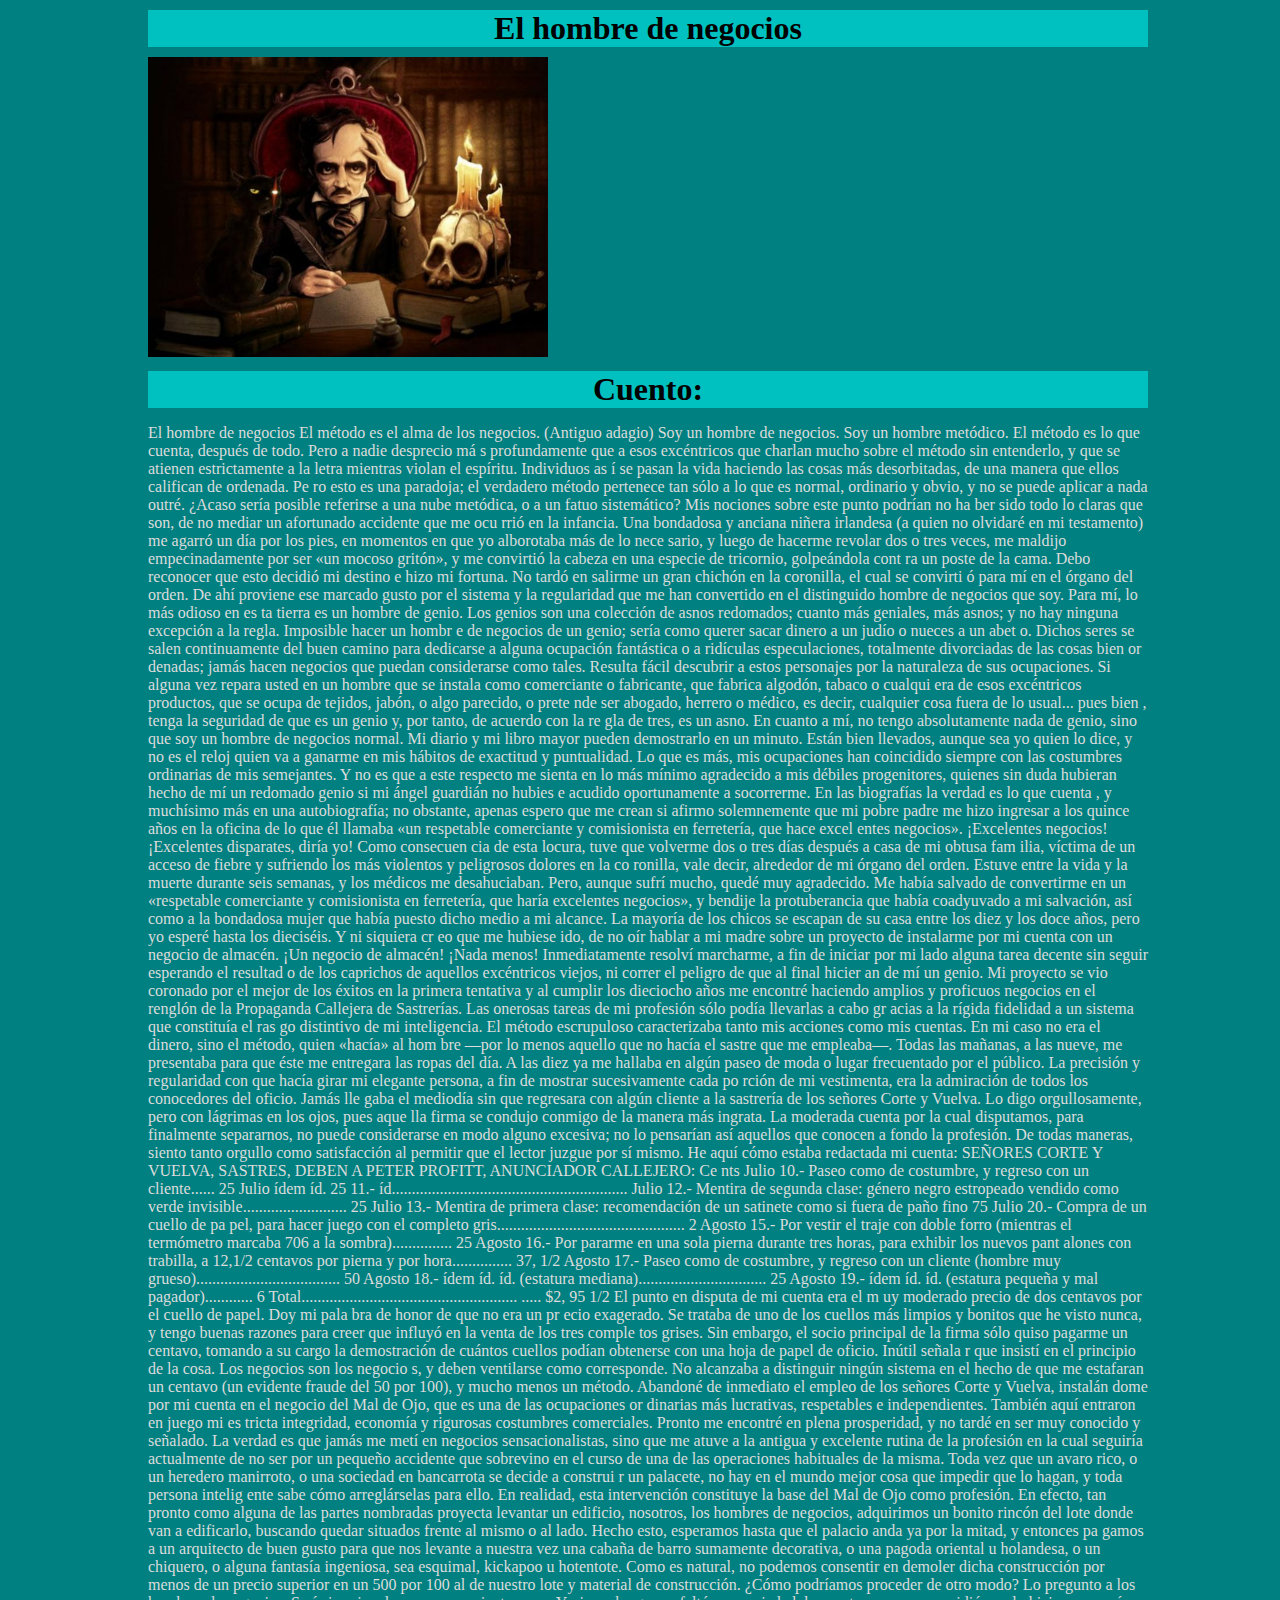
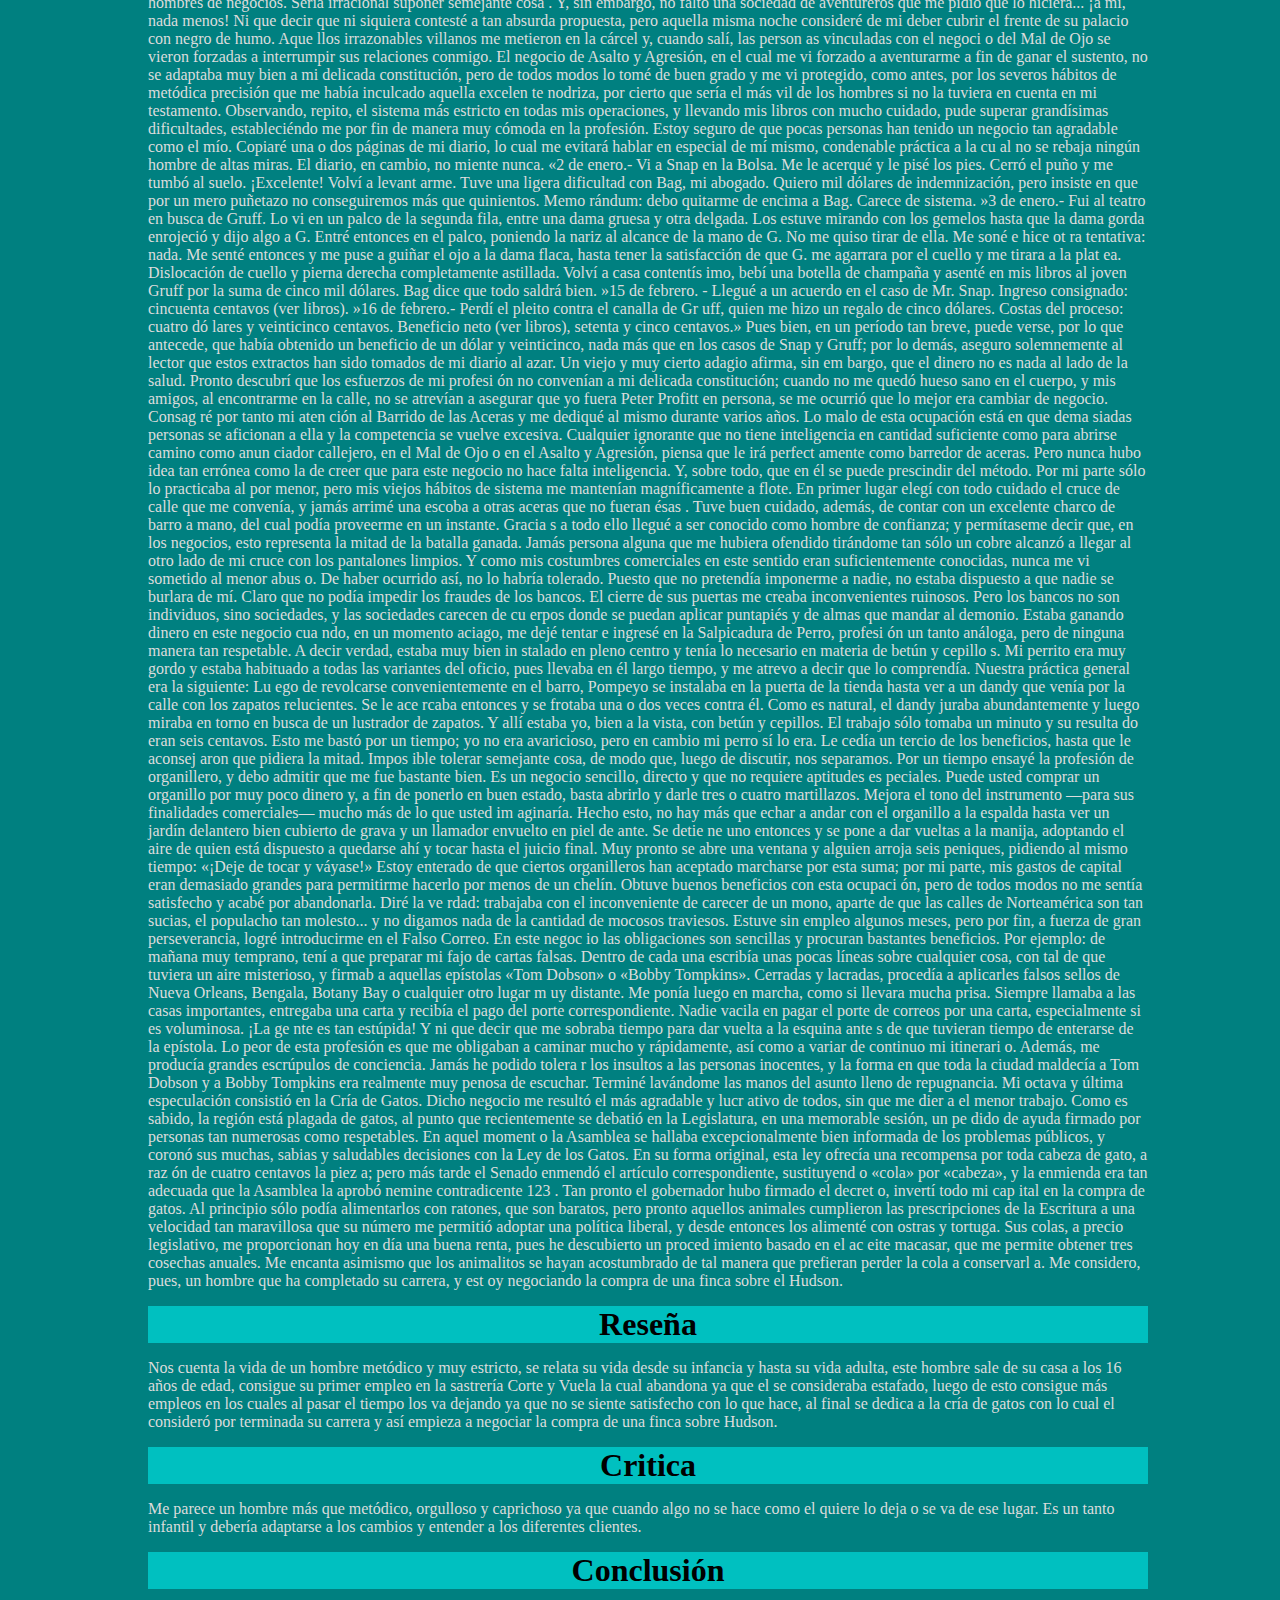
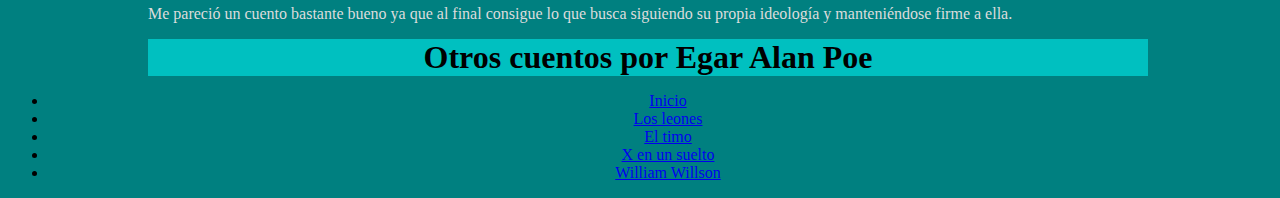
==== commit 25f3be2a: "commit" ====
--- a/Elhombredenegocios.html
+++ b/Elhombredenegocios.html
@@ -587,22 +587,22 @@
 	  </p>
 	  
 	  
-	  <h1>ReseÃ±a</h1>
+	  <h1>Reseña</h1>
 	  <p>
-	    Nos cuenta la vida de un hombre metÃ³dico y muy estricto, se relata su vida desde su infancia y hasta su vida adulta, 
-	    este hombre sale de su casa a los 16 aÃ±os de edad, consigue su primer empleo en la sastrerÃ­a Corte y Vuela la cual abandona 
-	    ya que el se consideraba estafado, luego de esto consigue mÃ¡s empleos en los cuales al pasar el tiempo los va dejando ya que 
-	    no se siente satisfecho con lo que hace, al final se dedica a la crÃ­a de gatos con lo cual el considerÃ³ por terminada su carrera 
-	    y asÃ­ empieza a negociar la compra de una finca sobre Hudson.
+	    Nos cuenta la vida de un hombre metódico y muy estricto, se relata su vida desde su infancia y hasta su vida adulta, 
+	    este hombre sale de su casa a los 16 años de edad, consigue su primer empleo en la sastrería Corte y Vuela la cual abandona 
+	    ya que el se consideraba estafado, luego de esto consigue más empleos en los cuales al pasar el tiempo los va dejando ya que 
+	    no se siente satisfecho con lo que hace, al final se dedica a la crí­a de gatos con lo cual el consideró por terminada su carrera 
+	    y así empieza a negociar la compra de una finca sobre Hudson.
 	  </p>
 	  <h1>Critica</h1>
 	  <p>
-	    Me parece un hombre mÃ¡s que metÃ³dico, orgulloso y caprichoso ya que cuando algo no se hace como el quiere lo deja o se va de ese lugar. 
-	    Es un tanto infantil y deberÃ­a adaptarse a los cambios y entender a los diferentes clientes.
+	    Me parece un hombre más que metódico, orgulloso y caprichoso ya que cuando algo no se hace como el quiere lo deja o se va de ese lugar. 
+	    Es un tanto infantil y deberí­a adaptarse a los cambios y entender a los diferentes clientes.
 	  </p>
-	  <h1>ConclusiÃ³n</h1>
+	  <h1>Conclusión</h1>
 	  <p>
-	  Me pareciÃ³ un cuento bastante bueno ya que al final consigue lo que busca siguiendo su propia ideologÃ­a y manteniÃ©ndose firme a ella.
+	  Me pareció un cuento bastante bueno ya que al final consigue lo que busca siguiendo su propia ideologí­a y manteniéndose firme a ella.
 	  </p>
 	  
 	  
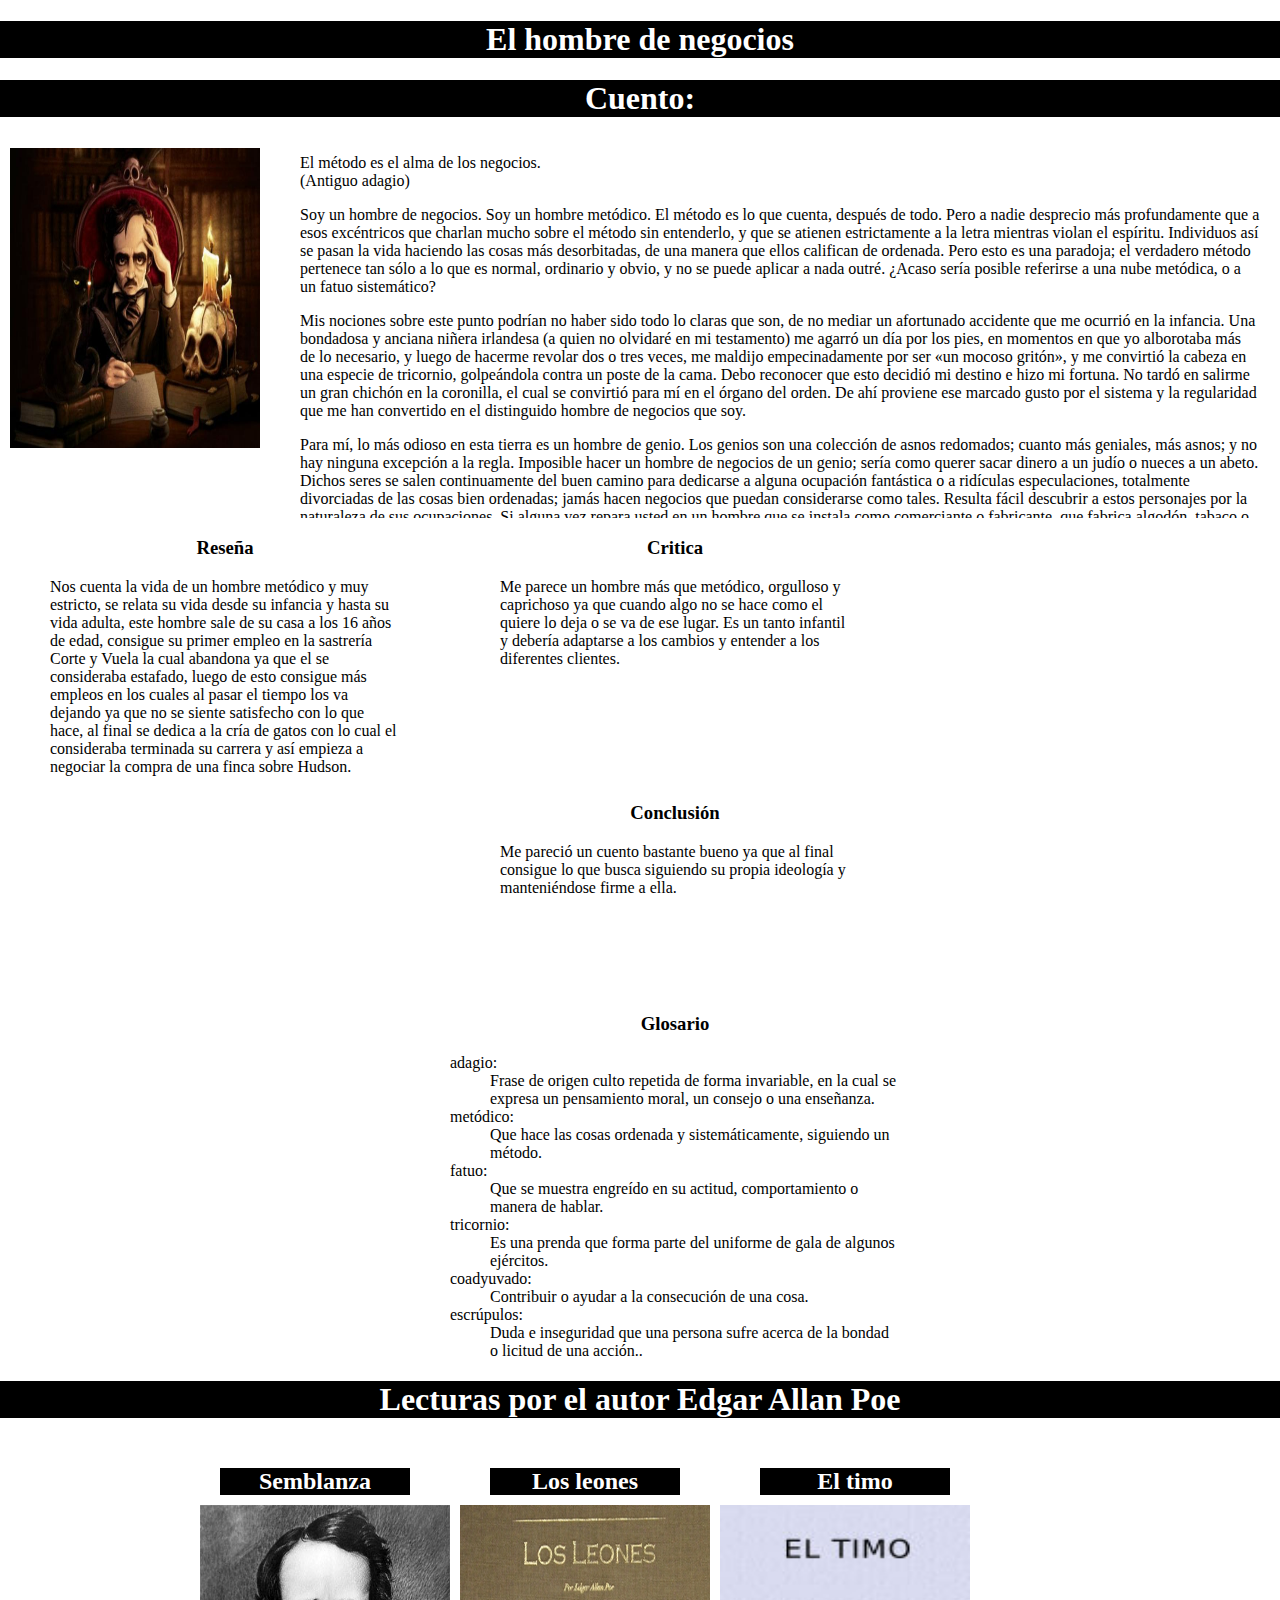
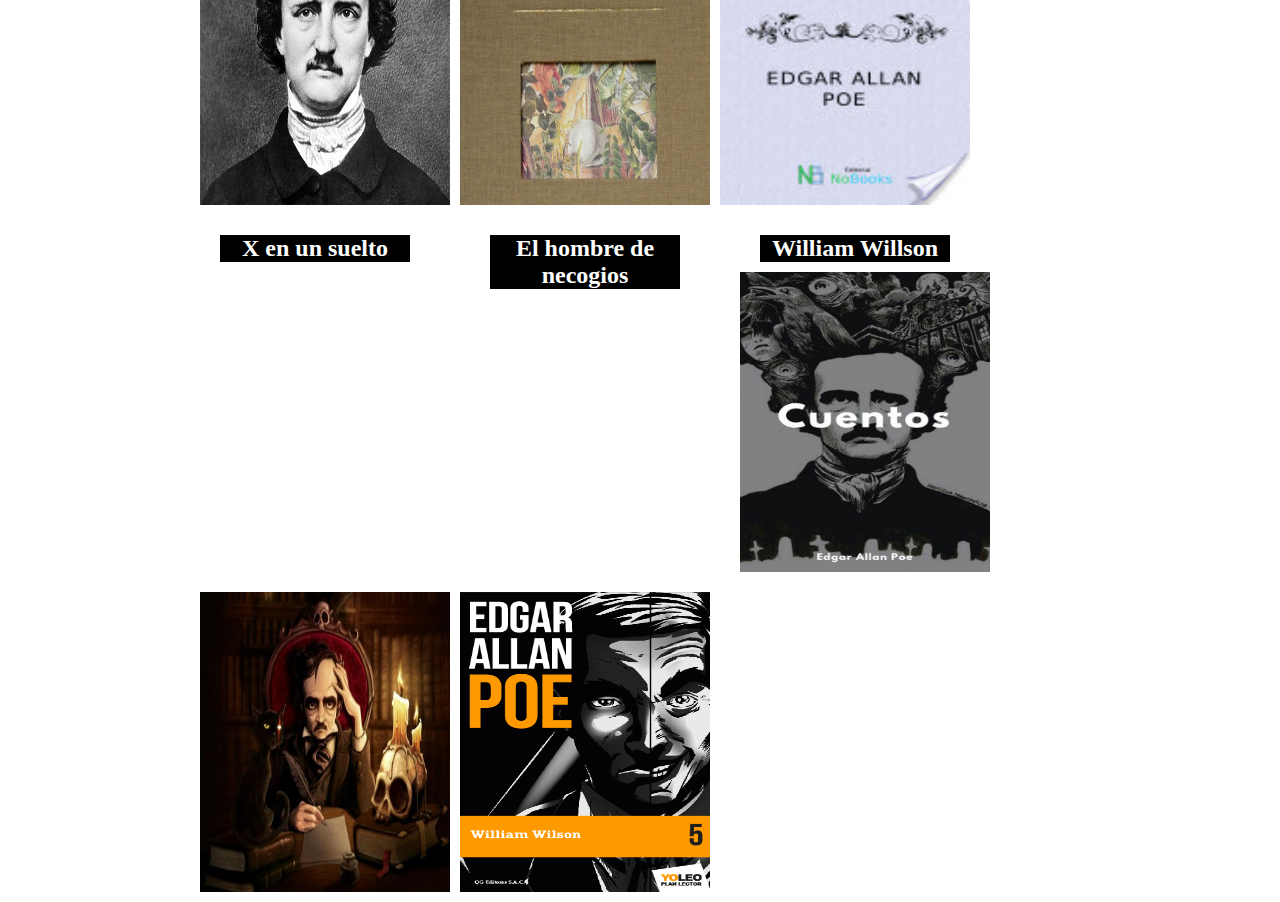
==== commit 1e0cd6c0: "commit" ====
--- a/Elhombredenegocios.html
+++ b/Elhombredenegocios.html
@@ -8,617 +8,390 @@
    <body>
      
      
+       
+       
+     <h1>El hombre de negocios</h1>
+     
+     <h1>Cuento:</h1>
+     
+     <img src="imagenes/elhombredenegociosi.jpg" class="imagenCuento"/>
+     
+     
+     <div class="cuento">
+	  <p>
+	      El método es el alma de los negocios.<br>  
+	      (Antiguo adagio)
+	</p>
+	<p>
+	Soy  un  hombre  de  negocios.  Soy  un  hombre  metódico.  El  método  es  lo  que  cuenta,  
+	después  de  todo.  Pero  a  nadie  desprecio  más  profundamente  que  a  esos  excéntricos  que  
+	charlan  mucho  sobre  el  método  sin  entenderlo, y  que  se  atienen  estrictamente  a  la  letra  
+	mientras  violan  el  espíritu.  Individuos  así  se  pasan  la  vida  haciendo  las  cosas  más  
+	desorbitadas, de una manera que	ellos califican de ordenada. Pero esto es una paradoja; el 
+	verdadero método pertenece tan sólo a lo que es normal, ordinario y obvio, y no se puede 
+	aplicar  a  nada outré. ¿Acaso  sería  posible  referirse  a una  nube  metódica,  o  a  un  fatuo  sistemático? 
+	</p>
+	<p>
+	Mis  nociones  sobre  este  punto  podrían  no  haber  sido  todo  lo  claras  que  son,  de  no  
+	mediar  un  afortunado  accidente  que  me  ocurrió  en  la  infancia.  Una  bondadosa  y  anciana  
+	niñera  irlandesa  (a  quien  no  olvidaré  en  mi testamento)  me  agarró  un  día  por  los  pies,  en  
+	momentos en que yo alborotaba más de lo necesario, y luego de hacerme revolar dos o tres 
+	veces, me maldijo empecinadamente por ser «un mocoso gritón», y me convirtió la cabeza 
+	en  una  especie  de  tricornio,  golpeándola  contra  un  poste  de  la  cama.  Debo  reconocer  que  
+	esto  decidió  mi  destino  e  hizo  mi  fortuna. No  tardó  en  salirme  un  gran  chichón  en  la  
+	coronilla, el cual se convirtió para mí en el órgano del orden. De ahí proviene ese marcado 
+	gusto  por  el  sistema  y  la  regularidad  que  me  han  convertido  en  el  distinguido  hombre  de negocios que soy. 
+	</p>
+	<p>
+	Para  mí,  lo  más  odioso  en  esta  tierra  es  un  hombre  de  genio.  Los  genios  son  una  
+	colección  de  asnos  redomados;  cuanto  más  geniales,  más  asnos;  y  no  hay  ninguna  
+	excepción  a  la  regla.  Imposible  hacer  un  hombre  de  negocios  de  un  genio;  sería  como  
+	querer sacar dinero a un judío o nueces a un abeto. Dichos seres se salen continuamente del 
+	buen  camino  para  dedicarse  a  alguna  ocupación fantástica  o  a  ridículas  especulaciones,  
+	totalmente  divorciadas  de  las  cosas  bien  ordenadas;  jamás  hacen  negocios  que  puedan  
+	considerarse como tales. Resulta fácil descubrir a estos personajes por la naturaleza de sus 
+	ocupaciones.  Si  alguna  vez  repara  usted  en  un hombre  que  se  instala  como  comerciante  o  
+	fabricante, que fabrica algodón, tabaco o cualquiera de esos excéntricos productos, que se 
+	ocupa de tejidos, jabón, o algo parecido, o pretende ser abogado, herrero o médico, es decir, 
+	cualquier  cosa  fuera  de  lo  usual...  pues  bien,  tenga  la  seguridad  de que  es  un  genio  y,  por  
+	tanto, de acuerdo con la regla de tres, es un asno. 
+	</p>
+	<p>
+	En  cuanto  a  mí,  no  tengo  absolutamente  nada  de  genio,  sino  que  soy  un  hombre  de  negocios normal. Mi diario y mi libro mayor 
+	pueden demostrarlo en un minuto. Están bien llevados, aunque sea yo quien lo dice, y no es el reloj quien va a ganarme en mis hábitos de 
+	exactitud  y  puntualidad.  Lo  que  es  más,  mis  ocupaciones  han  coincidido  siempre  con  las costumbres ordinarias de mis semejantes. Y no es que a este respecto me sienta en lo más 
+	mínimo  agradecido  a  mis  débiles  progenitores,   quienes  sin  duda  hubieran  hecho  de  mí  un redomado genio si mi ángel guardián no hubiese acudido oportunamente a socorrerme. En 
+	las  biografías  la  verdad  es  lo  que  cuenta,  y  muchísimo  más  en  una  autobiografía;  no obstante, apenas espero que me crean si afirmo solemnemente que mi pobre padre me hizo 
+	ingresar a los quince años en la oficina de lo que él llamaba «un respetable comerciante y comisionista   en   ferretería,   que   hace   excelentes   negocios».   ¡Excelentes   negocios!   
+	¡Excelentes disparates, diría yo! Como consecuencia de esta locura, tuve que volverme dos o tres días después a casa de mi obtusa familia, víctima de un acceso de fiebre y sufriendo 
+	los  más  violentos  y  peligrosos  dolores  en  la  coronilla,  vale  decir, alrededor  de  mi  órgano del  orden.  Estuve  entre  la  vida  y  la  muerte durante  seis  semanas,  y  los  médicos  me  
+	desahuciaban.  Pero,  aunque  sufrí  mucho,  quedé  muy  agradecido.  Me  había  salvado  de  convertirme   en   un   «respetable   comerciante  y   comisionista   en   ferretería,   que   haría   
+	excelentes negocios», y bendije la protuberancia que había coadyuvado a mi salvación, así como a la bondadosa mujer que había puesto dicho medio a mi alcance. 
+	</p>
+	<p>
+	La mayoría de los chicos se escapan de su casa entre los diez y los doce años, pero yo 
+	esperé  hasta  los  dieciséis.  Y  ni  siquiera  creo  que  me  hubiese  ido,  de  no  oír  hablar  a  mi  
+	madre  sobre  un  proyecto  de  instalarme  por  mi  cuenta  con  un  negocio  de  almacén.  ¡Un negocio de almacén! ¡Nada menos! Inmediatamente
+	resolví marcharme, a fin de iniciar por mi lado alguna tarea decente 
+	sin seguir esperando el resultado de los caprichos de aquellos excéntricos viejos, ni correr el 
+	peligro de que al final hicieran de mí un genio. Mi proyecto se vio coronado por el mejor de los éxitos en 
+	la primera tentativa y al cumplir los dieciocho años  me  encontré  haciendo  amplios  y  proficuos
+	negocios  en  el  renglón  de  la  Propaganda  Callejera de Sastrerías. 
+	</p>
+	<p>
+	Las  onerosas  tareas  de  mi  profesión  sólo  podía  llevarlas  a  cabo  gracias  a  la  rígida  
+	fidelidad  a  un  sistema  que  constituía  el  rasgo  distintivo  de  mi  inteligencia.  El  método  
+	escrupuloso  caracterizaba  tanto  mis  acciones  como  mis  cuentas.  En  mi  caso  no  era  el  
+	dinero,  sino  el  método,  quien  «hacía»  al  hombre  —por  lo  menos  aquello  que  no  hacía  el sastre que me empleaba—. Todas las mañanas, a 
+	las nueve, me presentaba para que éste me entregara  las  ropas  del  día.  A  las  diez  ya  
+	me  hallaba  en  algún  paseo  de  moda  o  lugar frecuentado  por  el  público.  La  precisión  y  regularidad  con que  hacía  girar  mi  elegante  
+	persona, a fin de mostrar sucesivamente cada porción de mi vestimenta, era la admiración de todos los conocedores del oficio. Jamás lle
+	gaba el mediodía sin que regresara con algún cliente  a  la  sastrería  de  los  señores  Corte  
+	y  Vuelva.  Lo  digo  orgullosamente,  pero  con lágrimas en los ojos, pues aquella firma se condujo conmigo de la manera más ingrata. La 
+	moderada cuenta por la cual disputamos, para finalmente separarnos, no puede considerarse 
+	en  modo  alguno  excesiva;  no  lo  pensarían  así aquellos  que  conocen a  fondo  la  profesión.  
+	De  todas  maneras,  siento  tanto  orgullo  como  satisfacción  al  permitir  que  el  lector  juzgue  
+	por sí mismo. He aquí cómo estaba redactada mi cuenta: 
+	<p>
+	<p>
+	SEÑORES CORTE Y	VUELVA,	SASTRES,DEBEN  <br>
+	A PETER	PROFITT,ANUNCIADOR CALLEJERO: 
+	</p>
+	<table>
+	<thead>
+	  <tr>
+	    <th>Mes</th>
+	    <th>Detalle</th>
+	    <th>Cents</th>
+	  </tr>
+	</thead>
+	<tbody>
+	  <tr>
+	    <td>Julio </td>
+	    <td>Julio </td>
+	    <td>Julio </td>
+	    <td>Julio </td>
+	    <td>Julio </td>
+	    <td>Agosto </td>
+	    <td>Agosto </td>
+	    <td>Agosto </td>
+	    <td>Agosto </td>
+	    <td>Agosto </td>
+	  </tr>
       
-     
-     
-     <!-- ***************************************** -->
-     <!-- ********    clase principal	  ********* -->
-     <h1>El hombre de negocios</h1>
-     
-     <div class="cuerpo-principal">
-	  
-	  <img src="imagenes/elhombredenegociosi.jpg" height="300px" widht=500px/>
-	  <h1>Cuento:</h1>
-	  <p>
-	  El hombre de negocios 
-		    El método es el alma de los negocios.  
-		    (Antiguo adagio)
-		    Soy  un  hombre  de  negocios.  Soy  un  hombre  
-		    metódico.  El  método  es  lo  que  cuenta,  
-		    después  de  todo.  Pero  a  nadie  desprecio  má
-		    s  profundamente  que  a  esos  excéntricos  que  
-		    charlan  mucho  sobre  el  método  sin  entenderlo,  
-		    y  que  se  atienen  estrictamente  a  la  letra  
-		    mientras  violan  el  espíritu.  Individuos  as
-		    í  se  pasan  la  vida  haciendo  las  cosas  más  
-		    desorbitadas, de una manera que 
-		    ellos califican de ordenada. Pe
-		    ro esto es una paradoja; el 
-		    verdadero método pertenece tan sólo a lo que 
-		    es normal, ordinario y obvio, y no se puede 
-		    aplicar  a  nada  
-		    outré. 
-		    ¿Acaso  sería  posible  referirse  a  
-		    una  nube  metódica,  o  a  un  fatuo  
-		    sistemático? 
-		    Mis  nociones  sobre  este  punto  podrían  no  ha
-		    ber  sido  todo  lo  claras  que  son,  de  no  
-		    mediar  un  afortunado  accidente  que  me  ocu
-		    rrió  en  la  infancia.  Una  bondadosa  y  anciana  
-		    niñera  irlandesa  (a  quien  no  olvidaré  en  mi  
-		    testamento)  me  agarró  un  día  por  los  pies,  en  
-		    momentos en que yo alborotaba más de lo nece
-		    sario, y luego de hacerme revolar dos o tres 
-		    veces, me maldijo empecinadamente por ser «un
-		    mocoso gritón», y me convirtió la cabeza 
-		    en  una  especie  de  tricornio,  golpeándola  cont
-		    ra  un  poste  de  la  cama.  Debo  reconocer  que  
-		    esto  decidió  mi  destino  e  hizo  mi  fortuna.  
-		    No  tardó  en  salirme  un  gran  chichón  en  la  
-		    coronilla, el cual se convirti
-		    ó para mí en el órgano del 
-		    orden. 
-		    De ahí proviene ese marcado 
-		    gusto  por  el  sistema  y  la  regularidad  que  me
-		      han  convertido  en  el  distinguido  hombre  de  
-		    negocios que soy. 
-		    Para  mí,  lo  más  odioso  en  es
-		    ta  tierra  es  un  hombre  de  genio.  Los  genios  son  una  
-		    colección  de  asnos  redomados;  cuanto  
-		    más  geniales,  más  asnos;  y  no  hay  ninguna  
-		    excepción  a  la  regla.  Imposible  hacer  un  hombr
-		    e  de  negocios  de  un  genio;  sería  como  
-		    querer sacar dinero a un judío o nueces a un abet
-		    o. Dichos seres se salen continuamente del 
-		    buen  camino  para  dedicarse  a  alguna  ocupación
-		      fantástica  o  a  ridículas  especulaciones,  
-		    totalmente  divorciadas  de  las  cosas  bien  or
-		    denadas;  jamás  hacen  negocios  que  puedan  
-		    considerarse como tales. Resulta fácil descubrir
-		    a estos personajes por la naturaleza de sus 
-		    ocupaciones.  Si  alguna  vez  repara  usted  en  un  
-		    hombre  que  se  instala  como  comerciante  o  
-		    fabricante, que fabrica algodón, tabaco o cualqui
-		    era de esos excéntricos productos, que se 
-		    ocupa de tejidos, jabón, o algo parecido, o prete
-		    nde ser abogado, herrero o médico, es decir, 
-		    cualquier  cosa  fuera  de  lo  usual...  pues  bien
-		    ,  tenga  la  seguridad  de
-		      que  es  un  genio  y,  por  
-		    tanto, de acuerdo con la re
-		    gla de tres, es un asno. 
-		    En  cuanto  a  mí,  no  tengo  absolutamente  nada  de  genio,  sino  que  soy  un  hombre  de  
-		    negocios normal. Mi diario y mi libro mayor 
-		    pueden demostrarlo en un minuto. Están bien 
-		    llevados, aunque sea yo quien lo 
-		    dice, y no es el reloj quien va a ganarme en mis hábitos de 
-		    exactitud  y  puntualidad.  Lo  que  es  más,  mis  
-		    ocupaciones  han  coincidido  siempre  con  las  
-		    costumbres ordinarias de mis semejantes. Y no es
-		    que a este respecto me sienta en lo más 
-		    mínimo  agradecido  a  mis  débiles  progenitores,
-		      quienes  sin  duda  hubieran  hecho  de  mí  un  
-		    redomado genio si mi ángel guardián no hubies
-		    e acudido oportunamente a socorrerme. En 
-		    las  biografías  la  verdad  es  lo  que  cuenta
-		    ,  y  muchísimo  más  en  una  autobiografía;  no  
-		    obstante, apenas espero que me
-		    crean si afirmo solemnemente
-		    que mi pobre padre me hizo 
-		    ingresar a los quince años en la oficina de lo que él llamaba «un respetable comerciante y 
-		    comisionista   en   ferretería,   que   hace   excel
-		    entes   negocios».   ¡Excelentes   negocios!   
-		    ¡Excelentes disparates, diría yo! Como consecuen
-		    cia de esta locura, tuve que volverme dos 
-		    o tres días después a casa de mi obtusa fam
-		    ilia, víctima de un acceso de fiebre y sufriendo 
-		    los  más  violentos  y  peligrosos  dolores  en  la  co
-		    ronilla,  vale  decir,  
-		    alrededor  de  mi  órgano  
-		    del  orden.  Estuve  entre  la  vida  y  la  muerte
-		      durante  seis  semanas,  y  los  médicos  me  
-		    desahuciaban.  Pero,  aunque  sufrí  mucho,  quedé
-		      muy  agradecido.  Me  había  salvado  de  
-		    convertirme   en   un   «respetable   comerciante   
-		    y   comisionista   en   ferretería,   que   haría   
-		    excelentes negocios», y bendije la protuberancia que había coadyuvado a mi salvación, así 
-		    como a la bondadosa mujer que había puesto dicho medio a mi alcance. 
-		    La mayoría de los chicos se escapan de su 
-		    casa entre los diez y 
-		    los doce años, pero yo 
-		    esperé  hasta  los  dieciséis.  Y  ni  siquiera  cr
-		    eo  que  me  hubiese  ido,  de  no  oír  hablar  a  mi  
-		    madre  sobre  un  proyecto  de  instalarme  por  mi  cuenta  con  un  negocio  de  almacén.  ¡Un  
-		    negocio de almacén! ¡Nada menos! Inmediatamente
-		    resolví marcharme, a fin de iniciar por 
-		    mi lado alguna tarea 
-		    decente 
-		    sin seguir esperando el resultad
-		    o de los caprichos de aquellos 
-		    excéntricos viejos, ni correr el 
-		    peligro de que al final hicier
-		    an de mí un genio. Mi proyecto 
-		    se vio coronado por el mejor de los éxitos en 
-		    la primera tentativa y 
-		    al cumplir los dieciocho 
-		    años  me  encontré  haciendo  amplios  y  proficuos
-		      negocios  en  el  renglón  de  la  Propaganda  
-		    Callejera de Sastrerías. 
-		    Las  onerosas  tareas  de  mi  profesión  sólo  
-		    podía  llevarlas  a  cabo  gr
-		    acias  a  la  rígida  
-		    fidelidad  a  un  sistema  que  constituía  el  ras
-		    go  distintivo  de  mi  inteligencia.  El  método  
-		    escrupuloso  caracterizaba  tanto  mis  acciones  como  mis  cuentas.  En  mi  caso  no  era  el  
-		    dinero,  sino  el  método,  quien  «hacía»  al  hom
-		    bre  —por  lo  menos  aquello  que  no  hacía  el  
-		    sastre que me empleaba—. Todas las mañanas, a 
-		    las nueve, me presentaba
-		    para que éste me 
-		    entregara  las  ropas  del  día.  A  las  diez  ya  
-		    me  hallaba  en  algún  paseo  de  moda  o  lugar  
-		    frecuentado  por  el  público.  La  precisión  y  regularidad  con  
-		    que  hacía  girar  mi  elegante  
-		    persona, a fin de mostrar sucesivamente cada po
-		    rción de mi vestimenta, era la admiración 
-		    de todos los conocedores del oficio. Jamás lle
-		    gaba el mediodía sin 
-		    que regresara con algún 
-		    cliente  a  la  sastrería  de  los  señores  Corte  
-		    y  Vuelva.  Lo  digo  orgullosamente,  pero  con  
-		    lágrimas en los ojos, pues aque
-		    lla firma se condujo conmigo de la manera más ingrata. La 
-		    moderada cuenta por la cual disputamos, para 
-		    finalmente separarnos, no puede considerarse 
-		    en  modo  alguno  excesiva;  no  lo  pensarían  así  
-		    aquellos  que  conocen  
-		    a  fondo  la  profesión.  
-		    De  todas  maneras,  siento  tanto  orgullo  como  satisfacción  al  permitir  que  el  lector  juzgue  
-		    por sí mismo. He aquí cómo estaba redactada mi cuenta: 
-		    SEÑORES
-		    CORTE
-		    Y
-		    VUELVA,
-		    SASTRES,
-		    DEBEN  
-		    A PETER
-		    PROFITT,
-		    ANUNCIADOR
-		    CALLEJERO: 
-		    Ce
-		    nts
-		    Julio 
-		    10.- 
-		    Paseo   como   de   costumbre,   y   regreso   con   un   
-		    cliente...... 
-		    25 
-		    Julio               
-		    ídem               
-		    íd.               
-		    25               
-		    11.-                 
-		    íd...........................................................                 
-		    Julio 
-		    12.- 
-		    Mentira  de  segunda  clase:  género  negro  estropeado  
-		    vendido como verde invisible.......................... 
-		    25 
-		    Julio 
-		    13.- 
-		    Mentira  de  primera  clase:  recomendación  de  un  
-		    satinete como si fuera de paño fino 
-		    75 
-		    Julio 
-		    20.- 
-		    Compra de un cuello de pa
-		    pel, para hacer juego con 
-		    el completo gris............................................... 
-		    2 
-		    Agosto 
-		    15.- 
-		    Por  vestir  el  traje  con  
-		    doble  forro  (mientras  el  
-		    termómetro marcaba 706 a la sombra)............... 
-		    25 
-		    Agosto 
-		    16.- 
-		    Por  pararme  en  una  sola  pierna  durante  tres  horas,  
-		    para exhibir los nuevos pant
-		    alones con trabilla, a 12,1/2 
-		    centavos por pierna y por hora............... 
-		    37,
-		    1/2 
-		    Agosto 
-		    17.- 
-		    Paseo como de costumbre, y regreso con un cliente 
-		    (hombre muy grueso).................................... 
-		    50 
-		    Agosto 
-		    18.- 
-		    ídem                  íd.                  íd.                  (estatura                  
-		    mediana)................................ 
-		    25 
-		    Agosto 
-		    19.- 
-		    ídem     íd.     íd.     (estatura     pequeña     y     mal     
-		    pagador)............ 
-		    6 
-		    Total......................................................
-		    ..... 
-		    $2,
-		    95
-		    1/2
-		    El  punto  en  disputa  de  mi  cuenta  era  el  m
-		    uy  moderado  precio  de  dos  centavos  por  el  
-		    cuello de papel. Doy mi pala
-		    bra de honor de que no era un pr
-		    ecio exagerado. Se trataba de 
-		    uno de los cuellos más limpios y bonitos que he
-		    visto nunca, y tengo buenas razones para 
-		    creer que influyó en la venta de los tres comple
-		    tos grises. Sin embargo, el socio principal de 
-		    la  firma  sólo  quiso  pagarme  un  centavo,  tomando  a  su  cargo  la  demostración  de  cuántos  
-		    cuellos  podían  obtenerse  con  una  hoja  de  papel  
-		    de  oficio.  Inútil  señala
-		    r  que  insistí  en  el  
-		    principio 
-		    de la cosa. Los negocios son los negocio
-		    s, y deben ventilarse como corresponde. 
-		    No alcanzaba a distinguir ningún 
-		    sistema 
-		    en el hecho de que me estafaran un centavo (un 
-		    evidente  fraude  del  50  por  100),  y  mucho  menos  un  
-		    método. 
-		    Abandoné  de  inmediato  el  
-		    empleo  de  los  señores  Corte  y  Vuelva,  instalán
-		    dome  por  mi  cuenta  en
-		      el  negocio  del  Mal  
-		    de   Ojo,   que   es   una   de   las   ocupaciones   or
-		    dinarias   más   lucrativas,   respetables   e   
-		    independientes. 
-		    También   aquí   entraron   en   juego   mi   es
-		    tricta   integridad,   economía   y   rigurosas   
-		    costumbres  comerciales.  Pronto  me  encontré  
-		    en  plena  prosperidad,  y  no  tardé  en  ser  muy  
-		    conocido  y  señalado.  La  verdad
-		      es  que  jamás  me  metí  en  
-		    negocios  sensacionalistas,  sino  
-		    que me atuve a la antigua y excelente rutina de 
-		    la profesión en la cual seguiría actualmente 
-		    de  no  ser  por  un  pequeño  accidente  que  sobrevino  en  el  curso  de  una  de  las  operaciones  
-		    habituales  de  la  misma.  Toda  vez  que  un  
-		    avaro  rico,  o  un  heredero  manirroto,  o  una  
-		    sociedad  en  bancarrota  se  decide  a  construi
-		    r  un  palacete,  no  hay  en  el  mundo  mejor  cosa  
-		    que impedir que lo hagan, y toda persona intelig
-		    ente sabe cómo arreglárselas para ello. En 
-		    realidad, esta intervención constituye la base 
-		    del Mal de Ojo como profesión. En efecto, tan 
-		    pronto  como  alguna  de  las  partes  nombradas  
-		    proyecta  levantar  un  edificio,  nosotros,  los  
-		    hombres  de  negocios,  adquirimos  un  bonito  
-		    rincón  del  lote  donde  van  a  edificarlo,  
-		    buscando  quedar  situados  frente  al  mismo  o  al  lado.  Hecho  esto,  esperamos  hasta  que  el  
-		    palacio  anda  ya  por  la  mitad,  y  entonces  pa
-		    gamos  a  un  arquitecto  de  buen  gusto  para  que  
-		    nos levante a nuestra vez una cabaña de barro 
-		    sumamente decorativa, o una pagoda oriental 
-		    u  holandesa,  o  un  chiquero,  o  alguna  fantasía  ingeniosa,  sea  esquimal,  kickapoo  u  
-		    hotentote.  Como  es  natural,  no  podemos  consentir  en  demoler  dicha  construcción  por  
-		    menos  de  un  precio  superior  en  un  500  por  
-		    100  al  de  nuestro  lote  y  material  de  
-		    construcción.  ¿Cómo  
-		    podríamos 
-		    proceder  de  otro  modo?  Lo  pregunto  a  los  hombres  de  
-		    negocios. Sería irracional suponer semejante cosa
-		    . Y, sin embargo, no faltó una sociedad de 
-		    aventureros que me pidió que lo hiciera... ¡a
-		    mí, nada menos! Ni que decir que ni siquiera 
-		    contesté a tan absurda propuesta, pero aquella 
-		    misma noche consideré de mi deber cubrir el 
-		    frente de su palacio con negro de humo. Aque
-		    llos irrazonables villanos me metieron en la 
-		    cárcel  y,  cuando  salí,  las  person
-		    as  vinculadas  con  el  negoci
-		    o  del  Mal  de  Ojo  se  vieron  
-		    forzadas a interrumpir 
-		    sus relaciones conmigo. 
-		    El negocio de Asalto y Agresión, en el cual 
-		    me vi forzado a aventurarme a fin de ganar 
-		    el  sustento,  no  se  adaptaba  muy  bien  a  mi  
-		    delicada  constitución,  pero  de  todos  modos  lo  
-		    tomé  de  buen  grado  y  me  vi  protegido,  como
-		      antes,  por  los  severos  hábitos  de  metódica  
-		    precisión que me había inculcado aquella excelen
-		    te nodriza, por cierto que sería el más vil 
-		    de los hombres si no la tuviera en cuenta en mi testamento. Observando, repito, el sistema 
-		    más  estricto  en  todas  mis  operaciones,  y  
-		    llevando  mis  libros  con  mucho  cuidado,  pude  
-		    superar  grandísimas  dificultades,  estableciéndo
-		    me  por  fin  de  manera  muy  cómoda  en  la  
-		    profesión. Estoy seguro de que pocas personas 
-		    han tenido un negocio tan agradable como el 
-		    mío.  Copiaré  una  o  dos  páginas  de  
-		    mi  diario,  lo  cual  me  evitará
-		      hablar  en  especial  de  mí  
-		    mismo, condenable práctica a la cu
-		    al no se rebaja ningún hombre 
-		    de altas miras. El diario, 
-		    en cambio, no miente nunca. 
-		    «2 de enero.- 
-		    Vi
-		    a Snap en la Bolsa. Me le acerqué y le pisé los pies. Cerró el puño y 
-		    me tumbó al suelo. ¡Excelente! Volví a levant
-		    arme. Tuve una ligera dificultad con Bag, mi 
-		    abogado.  Quiero  mil  dólares  de  indemnización,  
-		    pero  insiste  en  que  por  un  mero  puñetazo  
-		    no  conseguiremos  más  que  quinientos.  Memo
-		    rándum:  debo  quitarme  de  encima  a  Bag.  
-		    Carece de 
-		    sistema.
-		    »3 de enero.- 
-		    Fui
-		    al teatro en busca de Gruff. Lo vi en un palco de la segunda fila, entre 
-		    una  dama  gruesa  y  otra  delgada.  Los  estuve
-		      mirando  con  los  gemelos  hasta  que  la  dama  
-		    gorda enrojeció y dijo algo a G. Entré entonces 
-		    en el palco, poniendo la nariz al alcance de 
-		    la  mano  de  G.  No  me  quiso  tirar
-		      de  ella.  Me  soné  e  hice  ot
-		    ra  tentativa:  nada.  Me  senté  
-		    entonces y me puse a guiñar el ojo a la dama 
-		    flaca, hasta tener la satisfacción de que G. me 
-		    agarrara  por  el  cuello  y  me  tirara  a  la  plat
-		    ea.  Dislocación  de  cuello  y  pierna  derecha  
-		    completamente astillada. Volví a casa contentís
-		    imo, bebí una botella de
-		    champaña y asenté 
-		    en  mis  libros  al  joven  Gruff  por  la  suma  de
-		      cinco  mil  dólares.  Bag  dice  que  todo  saldrá  
-		    bien. 
-		    »15  de  febrero.
-		    -  Llegué  a  un  acuerdo  en  el  caso  de
-		      Mr.  Snap.  Ingreso  consignado:  
-		    cincuenta centavos (ver libros). 
-		    »16 de febrero.- 
-		    Perdí
-		    el pleito contra el canalla de Gr
-		    uff, quien me hizo un regalo de 
-		    cinco  dólares.  Costas  del  proceso:  cuatro  dó
-		    lares  y  veinticinco  centavos.  Beneficio  neto  
-		    (ver libros), setenta y cinco centavos.» 
-		    Pues  bien,  en  un  período  tan  breve,  puede  verse,  por  lo  que  antecede,  que  había  
-		    obtenido un beneficio de un dólar y veinticinco, nada más que en los casos de Snap y Gruff; 
-		    por lo demás, aseguro solemnemente al lector
-		    que estos extractos han sido tomados de mi 
-		    diario al azar. 
-		    Un viejo y muy cierto adagio afirma, sin em
-		    bargo, que el dinero no es nada al lado de 
-		    la  salud.  Pronto  descubrí  que  
-		    los  esfuerzos  de  mi  profesi
-		    ón  no  convenían  a  mi  delicada  
-		    constitución; cuando no me quedó hueso sano en 
-		    el cuerpo, y mis amigos, al encontrarme 
-		    en  la  calle,  no  se  atrevían  a  asegurar  que  yo  fuera  Peter  Profitt  en  persona,  se  me  ocurrió  
-		    que  lo  mejor  era  cambiar  de  negocio.  Consag
-		    ré  por  tanto  mi  aten
-		    ción  al  Barrido  de  las  
-		    Aceras y me dediqué al mismo durante varios años. 
-		    Lo  malo  de  esta  ocupación  está  en  que  dema
-		    siadas  personas  se  aficionan  a  ella  y  la  
-		    competencia se vuelve excesiva. Cualquier ignorante que no tiene inteligencia en cantidad 
-		    suficiente  como  para  abrirse  camino  como  anun
-		    ciador  callejero,  en  el
-		      Mal  de  Ojo  o  en  el  
-		    Asalto  y  Agresión,  piensa  que  le  irá  perfect
-		    amente  como  barredor  de  aceras.  Pero  nunca  
-		    hubo idea tan errónea como la de creer que para este negocio no hace falta inteligencia. Y, 
-		    sobre todo, que en él se puede prescindir del 
-		    método. 
-		    Por mi parte sólo lo practicaba al por 
-		    menor, pero mis viejos hábitos de 
-		    sistema 
-		    me mantenían magníficamente a flote. En primer 
-		    lugar elegí con todo cuidado el cruce de calle que me convenía, y jamás arrimé una escoba 
-		    a otras aceras que no fueran 
-		    ésas
-		    . Tuve buen cuidado, además, de contar con un excelente 
-		    charco de barro a mano, del cual podía proveerme 
-		    en un instante. Gracia
-		    s a todo ello llegué 
-		    a ser conocido como hombre de confianza; y 
-		    permítaseme decir que, en los negocios, esto 
-		    representa  la  mitad  de  la  batalla  ganada.  
-		    Jamás  persona  alguna  que  me  hubiera  ofendido  
-		    tirándome  tan  sólo  un  cobre  alcanzó
-		      a  llegar  al  otro  lado  de  
-		    mi 
-		    cruce  con  los  pantalones  
-		    limpios.   Y   como   mis   costumbres   comerciales   en   este   sentido   eran   suficientemente   
-		    conocidas,  nunca  me  vi  sometido  al  menor  abus
-		    o.  De  haber  ocurrido  así,  no  lo  habría  
-		    tolerado.  Puesto  que  no  pretendía  imponerme  a  
-		    nadie,  no  estaba  dispuesto  a  que  nadie  se
-		    burlara  de  mí.  Claro  que  no  podía  impedir  los  
-		    fraudes  de  los  bancos.  El  cierre  de  sus  
-		    puertas  me  creaba  inconvenientes  ruinosos.  
-		    Pero  los  bancos  no  son  individuos,  sino  
-		    sociedades,  y  las  sociedades  carecen  de  cu
-		    erpos  donde  se  puedan  aplicar  puntapiés  y  de  
-		    almas que mandar al demonio. 
-		    Estaba ganando dinero en este negocio cua
-		    ndo, en un momento aciago, me dejé tentar e 
-		    ingresé en la Salpicadura de Perro, profesi
-		    ón un tanto análoga, pero de ninguna manera tan 
-		    respetable. A decir verdad, estaba muy bien in
-		    stalado en pleno centro y tenía lo necesario 
-		    en  materia  de  betún  y  cepillo
-		    s.  Mi  perrito  era  muy  gordo  y  estaba  habituado  a  todas  las  
-		    variantes del oficio, pues llevaba en él largo 
-		    tiempo, y me atrevo a decir que lo comprendía. 
-		    Nuestra  práctica  general  era  la  siguiente:  Lu
-		    ego  de  revolcarse  convenientemente  en  el  
-		    barro, 
-		    Pompeyo 
-		    se instalaba en la puerta 
-		    de la tienda hasta ver a un 
-		    dandy 
-		    que venía por la 
-		    calle  con  los  zapatos  relucientes.  Se  le  ace
-		    rcaba  entonces  y  se  frotaba  una  o  dos  veces  
-		    contra  él.  Como  es  natural,  el  
-		    dandy 
-		    juraba  abundantemente  y  luego  miraba  en  torno  en  
-		    busca de un lustrador de zapatos. Y allí estaba
-		    yo, bien a la vista, 
-		    con betún y cepillos. El 
-		    trabajo  sólo  tomaba  un  minuto  y  su  resulta
-		    do  eran  seis  centavos.  Esto  me  bastó  por  un  
-		    tiempo; yo no era avaricioso, pero en cambio mi 
-		    perro sí lo era. Le cedía un tercio de los 
-		    beneficios, hasta que le aconsej
-		    aron que pidiera la mitad. Impos
-		    ible tolerar semejante cosa, 
-		    de modo que, luego de discutir, nos separamos. 
-		    Por  un  tiempo  ensayé  la  profesión  de  organillero,  y  debo  admitir  que  me  fue  bastante  
-		    bien.  Es  un  negocio  sencillo,  directo  y  que  
-		    no  requiere  aptitudes  es
-		    peciales.  Puede  usted  
-		    comprar un organillo por muy poco dinero y, a 
-		    fin de ponerlo en buen estado, basta abrirlo 
-		    y  darle  tres  o  cuatro  martillazos.  Mejora  el
-		      tono  del  instrumento  —para  sus  finalidades  
-		    comerciales— mucho más de lo que usted im
-		    aginaría. Hecho esto, no hay más que echar a 
-		    andar con el organillo a la espalda hasta ver un 
-		    jardín delantero bien cubierto de grava y un 
-		    llamador  envuelto  en  piel  de  ante.  Se  detie
-		    ne  uno  entonces  y  se  pone  a  dar  vueltas  a  la  
-		    manija, adoptando el aire de quien está dispuesto a quedarse ahí y tocar hasta el juicio final. 
-		    Muy pronto se abre una ventana y alguien arroja
-		    seis peniques, pidiendo al mismo tiempo: 
-		    «¡Deje  de  tocar  y  váyase!»  Estoy  enterado  
-		    de  que  ciertos  organilleros  han  aceptado  
-		    marcharse por esta suma; por mi parte, mis gastos de capital eran demasiado grandes para 
-		    permitirme hacerlo por menos de un chelín. 
-		    Obtuve  buenos  beneficios  con  esta  ocupaci
-		    ón,  pero  de  todos  modos  no  me  sentía  
-		    satisfecho  y  acabé  por  abandonarla.  Diré  la  ve
-		    rdad:  trabajaba  con  el  inconveniente  de  
-		    carecer de un mono, aparte de que las calles 
-		    de Norteamérica son tan sucias, el populacho 
-		    tan molesto... y no digamos nada de la cantidad de mocosos traviesos. 
-		    Estuve  sin  empleo  algunos  meses,  pero  por  
-		    fin,  a  fuerza  de  gran  perseverancia,  logré  
-		    introducirme en el Falso Correo. En este negoc
-		    io las obligaciones son sencillas y procuran 
-		    bastantes beneficios. Por ejemplo: de mañana muy temprano, tení
-		    a que preparar mi fajo de 
-		    cartas falsas. Dentro de cada una escribía unas 
-		    pocas líneas sobre cualquier cosa, con tal de 
-		    que  tuviera  un  aire  misterioso,  y  firmab
-		    a  aquellas  epístolas  
-		    «Tom  Dobson»  o  «Bobby  
-		    Tompkins».  Cerradas  y  lacradas,  procedía  a  aplicarles  falsos  sellos  de  Nueva  Orleans,  
-		    Bengala, Botany Bay o cualquier otro lugar m
-		    uy distante. Me ponía luego en marcha, como 
-		    si  llevara  mucha  prisa.  Siempre  llamaba  a  las  casas  importantes,  entregaba  una  carta  y  
-		    recibía el pago del porte correspondiente. Nadie 
-		    vacila en pagar el porte de correos por una 
-		    carta,  especialmente  si  es  voluminosa.  ¡La  ge
-		    nte  es  tan  estúpida!  Y  
-		    ni  que  decir  que  me  
-		    sobraba tiempo para dar vuelta a la esquina ante
-		    s de que tuvieran tiempo de enterarse de la 
-		    epístola.  Lo  peor  de  esta  profesión  es  que  
-		    me  obligaban  a  caminar  mucho  y  rápidamente,  
-		    así  como  a  variar  de  continuo  mi  itinerari
-		    o.  Además,  me  producía  grandes  escrúpulos  de  
-		    conciencia. Jamás he podido tolera
-		    r los insultos a las personas 
-		    inocentes, y la forma en que 
-		    toda la ciudad maldecía a Tom Dobson y a Bobby Tompkins era realmente muy penosa de 
-		    escuchar. Terminé lavándome las manos del asunto lleno de repugnancia. 
-		    Mi  octava  y  última  especulación  consistió  en  la  Cría  de  Gatos.  Dicho  negocio  me  
-		    resultó el más agradable y lucr
-		    ativo de todos, sin que me dier
-		    a el menor trabajo. Como es 
-		    sabido,  la  región  está  plagada  de  gatos,  al  punto  que  recientemente  se  debatió  en  la  
-		    Legislatura,  en  una  memorable  sesión,  un  pe
-		    dido  de  ayuda  firmado  por  personas  tan  
-		    numerosas como respetables. En aquel moment
-		    o la Asamblea se hallaba excepcionalmente 
-		    bien  informada  de  los  problemas  públicos,  
-		    y  coronó  sus  muchas,  sabias  y  saludables  
-		    decisiones con la Ley de los Gatos. En su forma original, esta ley 
-		    ofrecía una recompensa 
-		    por  toda  cabeza  de  gato,  a  raz
-		    ón  de  cuatro  centavos  la  piez
-		    a;  pero  más  tarde  el  Senado  
-		    enmendó el artículo correspondiente, sustituyend
-		    o «cola» por «cabeza», y la enmienda era 
-		    tan adecuada que la 
-		    Asamblea la aprobó 
-		    nemine contradicente
-		    123
-		    . 
-		    Tan pronto el gobernador hubo firmado el decret
-		    o, invertí todo mi cap
-		    ital en la compra 
-		    de  gatos.  Al  principio  sólo  podía  alimentarlos
-		      con  ratones,  que  son  baratos,  pero  pronto  
-		    aquellos  animales  cumplieron  las  prescripciones  de
-		    la  Escritura  a  una  velocidad  tan  
-		    maravillosa  que  su  número  me  permitió  adoptar  
-		    una  política  liberal,  y  desde  entonces  los  
-		    alimenté  con  ostras  y  tortuga.  Sus  colas,  a  
-		    precio  legislativo,  me  proporcionan  hoy  en  día  
-		    una buena renta, pues he descubierto un proced
-		    imiento basado en el ac
-		    eite macasar, que me 
-		    permite  obtener  tres  cosechas  anuales.  Me  
-		    encanta  asimismo  que  los  animalitos  se  hayan  
-		    acostumbrado de tal manera que prefieran perder
-		    la cola a conservarl
-		    a. Me considero, pues, 
-		    un hombre que ha completado su carrera, y est
-		    oy negociando la compra de una finca sobre 
-		    el Hudson. 
-	  </p>
-	  
-	  
-	  <h1>Reseña</h1>
+	<tr>
+	    <td>Paseo   como   de   costumbre,   y   regreso   con   un  cliente...... </td>
+	    <td>Mentira  de  segunda  clase:  género  negro  estropeado vendido como verde invisible</td>
+	    <td>Mentira  de  primera  clase:  recomendación  de  un  satinete como si fuera de paño fino </td>
+	    <td>Compra de un cuello de papel, para hacer juego con el completo gris</td>
+	    <td>Por  vestir  el  traje  con  doble  forro  (mientras  el termómetro marcaba 706 a la sombra)</td>
+	    <td>Por  pararme  en  una  sola  pierna  durante  tres  horas, para exhibir los nuevos pantalones con trabilla, a 12,1/2 centavos por pierna y por hora</td>
+	    <td>aseo como de costumbre, y regreso con un cliente (hombre muy grueso)</td>
+	    <td>ídem íd. íd.  (estatura mediana)</td>
+	    <td>ídem     íd.     íd.     (estatura     pequeña     y     mal   pagador)</td>
+	    <td>Total</td>
+	</tr>
+      
+	<tr>
+	  <td>2</td>
+	  <td>6</td>
+	  <td>5</td>
+	  <td>8</td>
+	  <td>10</td>
+	  <td>12</td>
+	  <td>9</td>
+	  <td>6</td>
+	  <td>8</td>
+	  <td>95</td>
+	</tr>
+      </tbody>
+     </table>
+     
+     <p>
+	El  punto  en  disputa  de  mi  cuenta  era  el  muy  moderado  precio  de  dos  centavos  por  el  
+	cuello de papel. Doy mi palabra de honor de que no era un precio exagerado. Se trataba de 
+	uno de los cuellos más limpios y bonitos que he visto nunca, y tengo buenas razones para 
+	creer que influyó en la venta de los tres completos grises. Sin embargo, el socio principal de 
+	la  firma  sólo  quiso  pagarme  un  centavo,  tomando  a  su  cargo  la  demostración  de  cuántos  
+	cuellos  podían  obtenerse  con  una  hoja  de  papel de  oficio.  Inútil  señalar  que  insistí  en  el	principio 
+	de la cosa. Los negocios son los negocios, y deben ventilarse como corresponde. 
+	No alcanzaba a distinguir ningún sistema en el hecho de que me estafaran un centavo (un 
+	evidente  fraude  del  50  por  100),  y  mucho  menos  un método. 
+	Abandoné  de  inmediato  el  empleo  de  los  señores  Corte  y  Vuelva,  instalán
+	dome  por  mi  cuenta  en  el  negocio  del  Mal  de   Ojo,   que   es   una   de   las   ocupaciones   or
+	dinarias   más   lucrativas,   respetables   e independientes. 
+      </p>
+      <p>
+	También   aquí   entraron   en   juego   mi   estricta   integridad,   economía   y   rigurosas   
+	costumbres  comerciales.  Pronto  me  encontré en  plena  prosperidad,  y  no  tardé  en  ser  muy  
+	conocido  y  señalado.  La  verdad es  que  jamás  me  metí  en negocios  sensacionalistas,  sino  
+	que me atuve a la antigua y excelente rutina de la profesión en la cual seguiría actualmente 
+	de  no  ser  por  un  pequeño  accidente  que  sobrevino  en  el  curso  de  una  de  las  operaciones  habituales  de  la  misma.  Toda  vez  que  un  
+	avaro  rico,  o  un  heredero  manirroto,  o  una  sociedad  en  bancarrota  se  decide  a  construir  un  palacete,  no  hay  en  el  mundo  mejor  cosa  
+	que impedir que lo hagan, y toda persona inteligente sabe cómo arreglárselas para ello. En 
+	realidad, esta intervención constituye la base del Mal de Ojo como profesión. En efecto, tan 
+	pronto  como  alguna  de  las  partes  nombradas  proyecta  levantar  un  edificio,  nosotros,  los  
+	hombres  de  negocios,  adquirimos  un  bonito  rincón  del  lote  donde  van  a  edificarlo,  
+	buscando  quedar  situados  frente  al  mismo  o  al  lado.  Hecho  esto,  esperamos  hasta  que  el  
+	palacio  anda  ya  por  la  mitad,  y  entonces  pagamos  a  un  arquitecto  de  buen  gusto  para  que  
+	nos levante a nuestra vez una cabaña de barro sumamente decorativa, o una pagoda oriental u  holandesa,  o  un  chiquero,  o  alguna  fantasía  ingeniosa,  sea  esquimal,  kickapoo  u  
+	hotentote.  Como  es  natural,  no  podemos  consentir  en  demoler  dicha  construcción  por  
+	menos  de  un  precio  superior  en  un  500  por 100  al  de  nuestro  lote  y  material  de  
+	construcción.  ¿Cómo  podríamos proceder  de  otro  modo?  Lo  pregunto  a  los  hombres  de  
+	negocios. Sería irracional suponer semejante cosa. Y, sin embargo, no faltó una sociedad de 
+	aventureros que me pidió que lo hiciera... ¡a mí, nada menos! Ni que decir que ni siquiera 
+	contesté a tan absurda propuesta, pero aquella misma noche consideré de mi deber cubrir el 
+	frente de su palacio con negro de humo. Aquellos irrazonables villanos me metieron en la 
+	cárcel  y,  cuando  salí,  las  personas  vinculadas  con  el  negocio  del  Mal  de  Ojo  se  vieron  forzadas a interrumpir sus relaciones conmigo. 
+	</p>	
+	<p>
+	El negocio de Asalto y Agresión, en el cual me vi forzado a aventurarme a fin de ganar 
+	el  sustento,  no  se  adaptaba  muy  bien  a  mi delicada  constitución,  pero  de  todos  modos  lo  
+	tomé  de  buen  grado  y  me  vi  protegido,  como  antes,  por  los  severos  hábitos  de  metódica  
+	precisión que me había inculcado aquella excelente nodriza, por cierto que sería el más vil 
+	de los hombres si no la tuviera en cuenta en mi testamento. Observando, repito, el sistema 
+	más  estricto  en  todas  mis  operaciones,  y  llevando  mis  libros  con  mucho  cuidado,  pude  
+	superar  grandísimas  dificultades,  estableciéndome  por  fin  de  manera  muy  cómoda  en  la  
+	profesión. Estoy seguro de que pocas personas han tenido un negocio tan agradable como el mío.  Copiaré  una  o  dos  páginas  de  
+	mi  diario,  lo  cual  me  evitará  hablar  en  especial  de  mí mismo, condenable práctica a la cu
+	al no se rebaja ningún hombre de altas miras. El diario,en cambio, no miente nunca. 
+	</p>
+	<p>
+	«2 de enero.- Vi a Snap en la Bolsa. Me le acerqué y le pisé los pies. Cerró el puño y 
+	me tumbó al suelo. ¡Excelente! Volví a levantarme. Tuve una ligera dificultad con Bag, mi 
+	abogado.  Quiero  mil  dólares  de  indemnización,pero  insiste  en  que  por  un  mero  puñetazo  
+	no  conseguiremos  más  que  quinientos.  Memorándum:  debo  quitarme  de  encima  a  Bag.  
+	Carece de sistema.
+	</p>
+	<p>
+	»3 de enero.-Fui al teatro en busca de Gruff. Lo vi en un palco de la segunda fila, entre 
+	una  dama  gruesa  y  otra  delgada.  Los  estuve  mirando  con  los  gemelos  hasta  que  la  dama  
+	gorda enrojeció y dijo algo a G. Entré entonces en el palco, poniendo la nariz al alcance de 
+	la  mano  de  G.  No  me  quiso  tirar  de  ella.  Me  soné  e  hice  otra  tentativa:  nada.  Me  senté  
+	entonces y me puse a guiñar el ojo a la dama flaca, hasta tener la satisfacción de que G. me 
+	agarrara  por  el  cuello  y  me  tirara  a  la  platea.  Dislocación  de  cuello  y  pierna  derecha  
+	completamente astillada. Volví a casa contentísimo, bebí una botella de champaña y asenté 
+	en  mis  libros  al  joven  Gruff  por  la  suma  de  cinco  mil  dólares.  Bag  dice  que  todo  saldrá  bien. 
+	</p>	
+	
+	<p>
+	»15  de  febrero.-  Llegué  a  un  acuerdo  en  el  caso  de  Mr.  Snap.  Ingreso  consignado:  cincuenta centavos (ver libros). 
+	»16 de febrero.- Perdí	el pleito contra el canalla de Gruff, quien me hizo un regalo de 
+	cinco  dólares.  Costas  del  proceso:  cuatro  dólares  y  veinticinco  centavos.  Beneficio  neto  (ver libros), setenta y cinco centavos.» 
+	Pues  bien,  en  un  período  tan  breve,  puede  verse,  por  lo  que  antecede,  que  había  
+	obtenido un beneficio de un dólar y veinticinco, nada más que en los casos de Snap y Gruff; 
+	por lo demás, aseguro solemnemente al lector que estos extractos han sido tomados de mi 
+	diario al azar. 
+	</p>
+	<p>
+	Un viejo y muy cierto adagio afirma, sin embargo, que el dinero no es nada al lado de 
+	la  salud.  Pronto  descubrí  que los  esfuerzos  de  mi  profesión  no  convenían  a  mi  delicada  
+	constitución; cuando no me quedó hueso sano en el cuerpo, y mis amigos, al encontrarme 
+	en  la  calle,  no  se  atrevían  a  asegurar  que  yo  fuera  Peter  Profitt  en  persona,  se  me  ocurrió  
+	que  lo  mejor  era  cambiar  de  negocio.  Consagré  por  tanto  mi  atención  al  Barrido  de  las  
+	Aceras y me dediqué al mismo durante varios años. 
+	</p>
+	<p>
+	Lo  malo  de  esta  ocupación  está  en  que  demasiadas  personas  se  aficionan  a  ella  y  la  
+	competencia se vuelve excesiva. Cualquier ignorante que no tiene inteligencia en cantidad 
+	suficiente  como  para  abrirse  camino  como  anunciador  callejero,  en  el  Mal  de  Ojo  o  en  el  
+	Asalto  y  Agresión,  piensa  que  le  irá  perfectamente  como  barredor  de  aceras.  Pero  nunca  
+	hubo idea tan errónea como la de creer que para este negocio no hace falta inteligencia. Y, 
+	sobre todo, que en él se puede prescindir del método. Por mi parte sólo lo practicaba al por 
+	menor, pero mis viejos hábitos de sistema me mantenían magníficamente a flote. En primer 
+	lugar elegí con todo cuidado el cruce de calle que me convenía, y jamás arrimé una escoba 
+	a otras aceras que no fueran ésas. Tuve buen cuidado, además, de contar con un excelente 
+	charco de barro a mano, del cual podía proveerme en un instante. Gracias a todo ello llegué 
+	a ser conocido como hombre de confianza; y permítaseme decir que, en los negocios, esto 
+	representa  la  mitad  de  la  batalla  ganada.  Jamás  persona  alguna  que  me  hubiera  ofendido  
+	tirándome  tan  sólo  un  cobre  alcanzó a  llegar  al  otro  lado  de mi cruce  con  los  pantalones  limpios.   Y   como   mis   costumbres   comerciales   en   este   sentido   eran   suficientemente   
+	conocidas,  nunca  me  vi  sometido  al  menor  abuso.  De  haber  ocurrido  así,  no  lo  habría  
+	tolerado.  Puesto  que  no  pretendía  imponerme  a nadie,  no  estaba  dispuesto  a  que  nadie  se
+	burlara  de  mí.  Claro  que  no  podía  impedir  los fraudes  de  los  bancos.  El  cierre  de  sus  
+	puertas  me  creaba  inconvenientes  ruinosos. Pero  los  bancos  no  son  individuos,  sino  
+	sociedades,  y  las  sociedades  carecen  de  cuerpos  donde  se  puedan  aplicar  puntapiés  y  de  
+	almas que mandar al demonio. 
+	</p>
+	<p>
+	Estaba ganando dinero en este negocio cuando, en un momento aciago, me dejé tentar e 
+	ingresé en la Salpicadura de Perro, profesión un tanto análoga, pero de ninguna manera tan 
+	respetable. A decir verdad, estaba muy bien instalado en pleno centro y tenía lo necesario 
+	en  materia  de  betún  y  cepillos.  Mi  perrito  era  muy  gordo  y  estaba  habituado  a  todas  las  
+	variantes del oficio, pues llevaba en él largo tiempo, y me atrevo a decir que lo comprendía. 
+	Nuestra  práctica  general  era  la  siguiente:  Luego  de  revolcarse  convenientemente  en  el  
+	barro, Pompeyo se instalaba en la puerta de la tienda hasta ver a un dandy que venía por la 
+	calle  con  los  zapatos  relucientes.  Se  le  acercaba  entonces  y  se  frotaba  una  o  dos  veces  
+	contra  él.  Como  es  natural,  el dandy juraba  abundantemente  y  luego  miraba  en  torno  en  
+	busca de un lustrador de zapatos. Y allí estaba yo, bien a la vista,con betún y cepillos. El 
+	trabajo  sólo  tomaba  un  minuto  y  su  resultado  eran  seis  centavos.  Esto  me  bastó  por  un  
+	tiempo; yo no era avaricioso, pero en cambio mi perro sí lo era. Le cedía un tercio de los 
+	beneficios, hasta que le aconsejaron que pidiera la mitad. Imposible tolerar semejante cosa, 
+	de modo que, luego de discutir, nos separamos. 
+	</p>
+	<p>
+	Por  un  tiempo  ensayé  la  profesión  de  organillero,  y  debo  admitir  que  me  fue  bastante  
+	bien.  Es  un  negocio  sencillo,  directo  y  que no  requiere  aptitudes  especiales.  Puede  usted  
+	comprar un organillo por muy poco dinero y, a fin de ponerlo en buen estado, basta abrirlo 
+	y  darle  tres  o  cuatro  martillazos.  Mejora  el  tono  del  instrumento  —para  sus  finalidades  
+	comerciales— mucho más de lo que usted imaginaría. Hecho esto, no hay más que echar a 
+	andar con el organillo a la espalda hasta ver un jardín delantero bien cubierto de grava y un 
+	llamador  envuelto  en  piel  de  ante.  Se  detiene  uno  entonces  y  se  pone  a  dar  vueltas  a  la  
+	manija, adoptando el aire de quien está dispuesto a quedarse ahí y tocar hasta el juicio final. 
+	Muy pronto se abre una ventana y alguien arroja	seis peniques, pidiendo al mismo tiempo: 
+	</p>
+	<p>
+	«¡Deje  de  tocar  y  váyase!»  Estoy  enterado de  que  ciertos  organilleros  han  aceptado  
+	marcharse por esta suma; por mi parte, mis gastos de capital eran demasiado grandes para 
+	permitirme hacerlo por menos de un chelín. Obtuve  buenos  beneficios  con  esta  ocupación,  pero  de  todos  modos  no  me  sentía  
+	satisfecho  y  acabé  por  abandonarla.  Diré  la  verdad:  trabajaba  con  el  inconveniente  de  
+	carecer de un mono, aparte de que las calles de Norteamérica son tan sucias, el populacho 
+	tan molesto... y no digamos nada de la cantidad de mocosos traviesos. 
+	</p>
+	<p>
+	Estuve  sin  empleo  algunos  meses,  pero  por  fin,  a  fuerza  de  gran  perseverancia,  logré  
+	introducirme en el Falso Correo. En este negocio las obligaciones son sencillas y procuran 
+	bastantes beneficios. Por ejemplo: de mañana muy temprano, tenía que preparar mi fajo de 
+	cartas falsas. Dentro de cada una escribía unas pocas líneas sobre cualquier cosa, con tal de 
+	que  tuviera  un  aire  misterioso,  y  firmaba  aquellas  epístolas  
+	«Tom  Dobson»  o  «Bobby Tompkins».  Cerradas  y  lacradas,  procedía  a  aplicarles  falsos  sellos  de  Nueva  Orleans,  
+	Bengala, Botany Bay o cualquier otro lugar muy distante. Me ponía luego en marcha, como 
+	si  llevara  mucha  prisa.  Siempre  llamaba  a  las  casas  importantes,  entregaba  una  carta  y  
+	recibía el pago del porte correspondiente. Nadie vacila en pagar el porte de correos por una 
+	carta,  especialmente  si  es  voluminosa.  ¡La  gente  es  tan  estúpida!  Y  ni  que  decir  que  me  
+	sobraba tiempo para dar vuelta a la esquina antes de que tuvieran tiempo de enterarse de la 
+	epístola.  Lo  peor  de  esta  profesión  es  que me  obligaban  a  caminar  mucho  y  rápidamente,  
+	así  como  a  variar  de  continuo  mi  itinerario.  Además,  me  producía  grandes  escrúpulos  de  
+	conciencia. Jamás he podido tolerar los insultos a las personas inocentes, y la forma en que 
+	toda la ciudad maldecía a Tom Dobson y a Bobby Tompkins era realmente muy penosa de 
+	escuchar. Terminé lavándome las manos del asunto lleno de repugnancia. 
+	</p>
+	<p>
+	Mi  octava  y  última  especulación  consistió  en  la  Cría  de  Gatos.  Dicho  negocio  me  
+	resultó el más agradable y lucrativo de todos, sin que me diera el menor trabajo. Como es 
+	sabido,  la  región  está  plagada  de  gatos,  al  punto  que  recientemente  se  debatió  en  la  
+	Legislatura,  en  una  memorable  sesión,  un  pedido  de  ayuda  firmado  por  personas  tan  
+	numerosas como respetables. En aquel momento la Asamblea se hallaba excepcionalmente 
+	bien  informada  de  los  problemas  públicos,	y  coronó  sus  muchas,  sabias  y  saludables  
+	decisiones con la Ley de los Gatos. En su forma original, esta ley ofrecía una recompensa 
+	por  toda  cabeza  de  gato,  a  razón  de  cuatro  centavos  la  pieza;  pero  más  tarde  el  Senado  
+	enmendó el artículo correspondiente, sustituyendo «cola» por «cabeza», y la enmienda era 
+	tan adecuada que la Asamblea la aprobó 	nemine contradicente. 
+	</p>
+	<p>
+	Tan pronto el gobernador hubo firmado el decret	o, invertí todo mi capital en la compra 
+	de  gatos.  Al  principio  sólo  podía  alimentarlos  con  ratones,  que  son  baratos,  pero  pronto  
+	aquellos  animales  cumplieron  las  prescripciones  de la  Escritura  a  una  velocidad  tan  
+	maravillosa  que  su  número  me  permitió  adoptar una  política  liberal,  y  desde  entonces  los  
+	alimenté  con  ostras  y  tortuga.  Sus  colas,  a  precio  legislativo,  me  proporcionan  hoy  en  día  
+	una buena renta, pues he descubierto un procedimiento basado en el aceite macasar, que me 
+	permite  obtener  tres  cosechas  anuales.  Me  encanta  asimismo  que  los  animalitos  se  hayan  
+	acostumbrado de tal manera que prefieran perderla cola a conservarla. Me considero, pues, 
+	un hombre que ha completado su carrera, y estoy negociando la compra de una finca sobre el Hudson. 
+	</p>  
+     </div>
+     
+     <div class="resena">
+	  <h3>Reseña</h3>
 	  <p>
 	    Nos cuenta la vida de un hombre metódico y muy estricto, se relata su vida desde su infancia y hasta su vida adulta, 
-	    este hombre sale de su casa a los 16 años de edad, consigue su primer empleo en la sastrería Corte y Vuela la cual abandona 
+	    este hombre sale de su casa a los 16 años de edad, consigue su primer empleo en la sastrerí­a Corte y Vuela la cual abandona 
 	    ya que el se consideraba estafado, luego de esto consigue más empleos en los cuales al pasar el tiempo los va dejando ya que 
-	    no se siente satisfecho con lo que hace, al final se dedica a la crí­a de gatos con lo cual el consideró por terminada su carrera 
+	    no se siente satisfecho con lo que hace, al final se dedica a la crí­a de gatos con lo cual el consideraba terminada su carrera 
 	    y así empieza a negociar la compra de una finca sobre Hudson.
 	  </p>
-	  <h1>Critica</h1>
+      </div>
+      <div class="critica">
+	  <h3>Critica</h3>
 	  <p>
 	    Me parece un hombre más que metódico, orgulloso y caprichoso ya que cuando algo no se hace como el quiere lo deja o se va de ese lugar. 
 	    Es un tanto infantil y deberí­a adaptarse a los cambios y entender a los diferentes clientes.
 	  </p>
-	  <h1>Conclusión</h1>
+      </div>
+      
+      <div class="conclusion">
+	  <h3>Conclusión</h3>
 	  <p>
 	  Me pareció un cuento bastante bueno ya que al final consigue lo que busca siguiendo su propia ideologí­a y manteniéndose firme a ella.
 	  </p>
+      </div>
+	
+      <div class="Glosario">
+	  <h3>Glosario</h3>
 	  
-	  
+	  <dl>
+	    <dt>adagio:</dt>
+		<dd>Frase de origen culto repetida de forma invariable, en la cual se expresa un pensamiento moral, un consejo o una enseñanza.</dd>
+	    <dt>metódico:</dt>
+		<dd> Que hace las cosas ordenada y sistemáticamente, siguiendo un método.</dd>
+	    <dt> fatuo:</dt>
+		<dd> Que se muestra engreído en su actitud, comportamiento o manera de hablar.</dd>
+	    <dt> tricornio:</dt>
+		<dd>Es una prenda que forma parte del uniforme de gala de algunos ejércitos.</dd>
+	    <dt>coadyuvado:</dt>
+		<dd>Contribuir o ayudar a la consecución de una cosa.</dd>
+	    <dt> escrúpulos:</dt>
+		<dd>Duda e inseguridad que una persona sufre acerca de la bondad o licitud de una acción..</dd>
+	  </dl>
      </div>
      
-     <h1>Otros cuentos por Egar Alan Poe</h1>
-     <!--Lista de los cuentos -->
-     
-         <ul>
-           <li><a href=".">Inicio</a></li>
-           <li><a href="Losleones.html">Los leones</a></li>
-           <li><a href="Eltimo.html">El timo</a></li>
-           <li><a href="Xenunsuelto.html">X en un suelto</a></li>
-           <li><a href="WilliamWilson.html">William Willson</a></li>
-         </ul>
-     
+     <h1>Lecturas por el autor Edgar Allan Poe</h1>
+    
+      <div class="listacuentos">
+	<h2>Semblanza</h2>
+	<h2>Los leones</h2>
+	<h2>El timo</h2>
+	<a href="semblanza.html"><img src="imagenes/eap.jpg" class="imagenCuento" /></a>
+	<a href="Losleones.html"><img src="imagenes/losleonesi.jpg" class="imagenCuento"/></a>
+	<a href="Eltimo.html"><img src="imagenes/eltimo.jpg" class="imagenCuento"/></a>
+	<h2>X en un suelto</h2>
+	<h2>El hombre de necogios</h2>
+	<h2>William Willson</h2>
+	<a href="Xenunsuelto.html"><img src="imagenes/xenunsueltoi.jpg" class="imagenCuento"/></a>
+	<a href="Elhombredenegocios.html"><img src="imagenes/elhombredenegociosi.jpg" class="imagenCuento"/></a>
+	<a href="WilliamWilson.html"><img src="imagenes/williamwillsoni.png" class="imagenCuento"/></a>
+      </div> 
+     
+     <div class="pie">
      <!-- Disquis para dejar comentarios -->
      <div id="disqus_thread"></div>
       <script>
@@ -633,7 +406,7 @@
     Please enable JavaScript to view the
     <a href="https://disqus.com/?ref_noscript" rel="nofollow">comments powered by Disqus.</a>
  </noscript>
-
+</pie>
    
    
    
--- a/css/main.css
+++ b/css/main.css
@@ -1,26 +1,110 @@
+/*
+ Clases por defecto
+ */
+html {
+   background-color:white;
+   margin: 0 auto;
+   padding: 0px;
+ }
  body {
    width: 100%;
-   /*margin: 0 auto;*/
-   background-color: #008080;
+   margin: 0 auto;
+   background-color: transparent;
+   color:color: #FFFFCC;  
  }
- 
- ul,li {
-   background-color: #008080;
-   text-align: center;
+h1{
+  color:white;
+  text-align:center;
+  background-color:black;
+}
+li{
+  display:inline;
+  background:transparent;
+  margin-left:20px;
+  margin-right:20px;
+}
+ul{
+  background-color:#A0A0A0;
+}
+a{
+  text-decoration:none;
+  color:black;
+}
+h2{
+  background-color:black;
+  color:white;
+  width:190px;
+  margin-left:30px;
+  margin-right:50px;
+  float:left;
+  text-align:center;
+  margin-bottom:0px;
+}
+h3{
+  text-align:center;
+}
+
+/*Contenido de cada lectura:*/
+ .cuerpo-principal {
+   width: 900px;
+   margin: 30px auto 0px auto;
+   overflow: hidden;
+   
  }
+ .listacuentos {
+   width: 900px;
+   margin: 30px auto 0px auto;
+   overflow: hidden;
+ }
+ .cuento{
+   color:black;
+   overflow:scroll;
+   height: 380px;
+   width: 960px;
+   margin-left:300px;
+   margin-top:0px;
+}
 
-h1{
-  background-color:#00C0C0;
-  text-align: center;
-  color:black;
-  margin: 10px auto 10px auto;
-   width: 1000px;
+/*Imagenes:*/
+.imagenCuento{
+  height:300px; 
+  width:250px;
+  float: left;
+  margin-left:10px;
+  margin-top:10px;
+  margin-bottom:10px;
 }
- .cuerpo-principal {
-   background-color: #008080;
-   color:#DCDCDC;
-   margin: 10px auto 10px auto;
-   width: 1000px;
- }
- 
+.imagenPoe{
+  margin-left:300px;
+  
+}
+.resena{
+  width:350px;
+  margin-left:50px;
+  margin-right:50px;
+  float:left;
+}
+.critica{
+  width:350px;
+  margin-left:50px;
+  margin-right:50px;
+  margin-bottom:100px;
+  float:left;
+}
+.conclusion{
+  width:350px;
+  margin-left:50px;
+  margin-right:50px;
+  margin-bottom:100px;
+  float:left;
+}
+.Glosario{
+  width:450px;
+  margin-left:450px;
+  
+}
+.pie{
+   background-color:black;
+}
+
  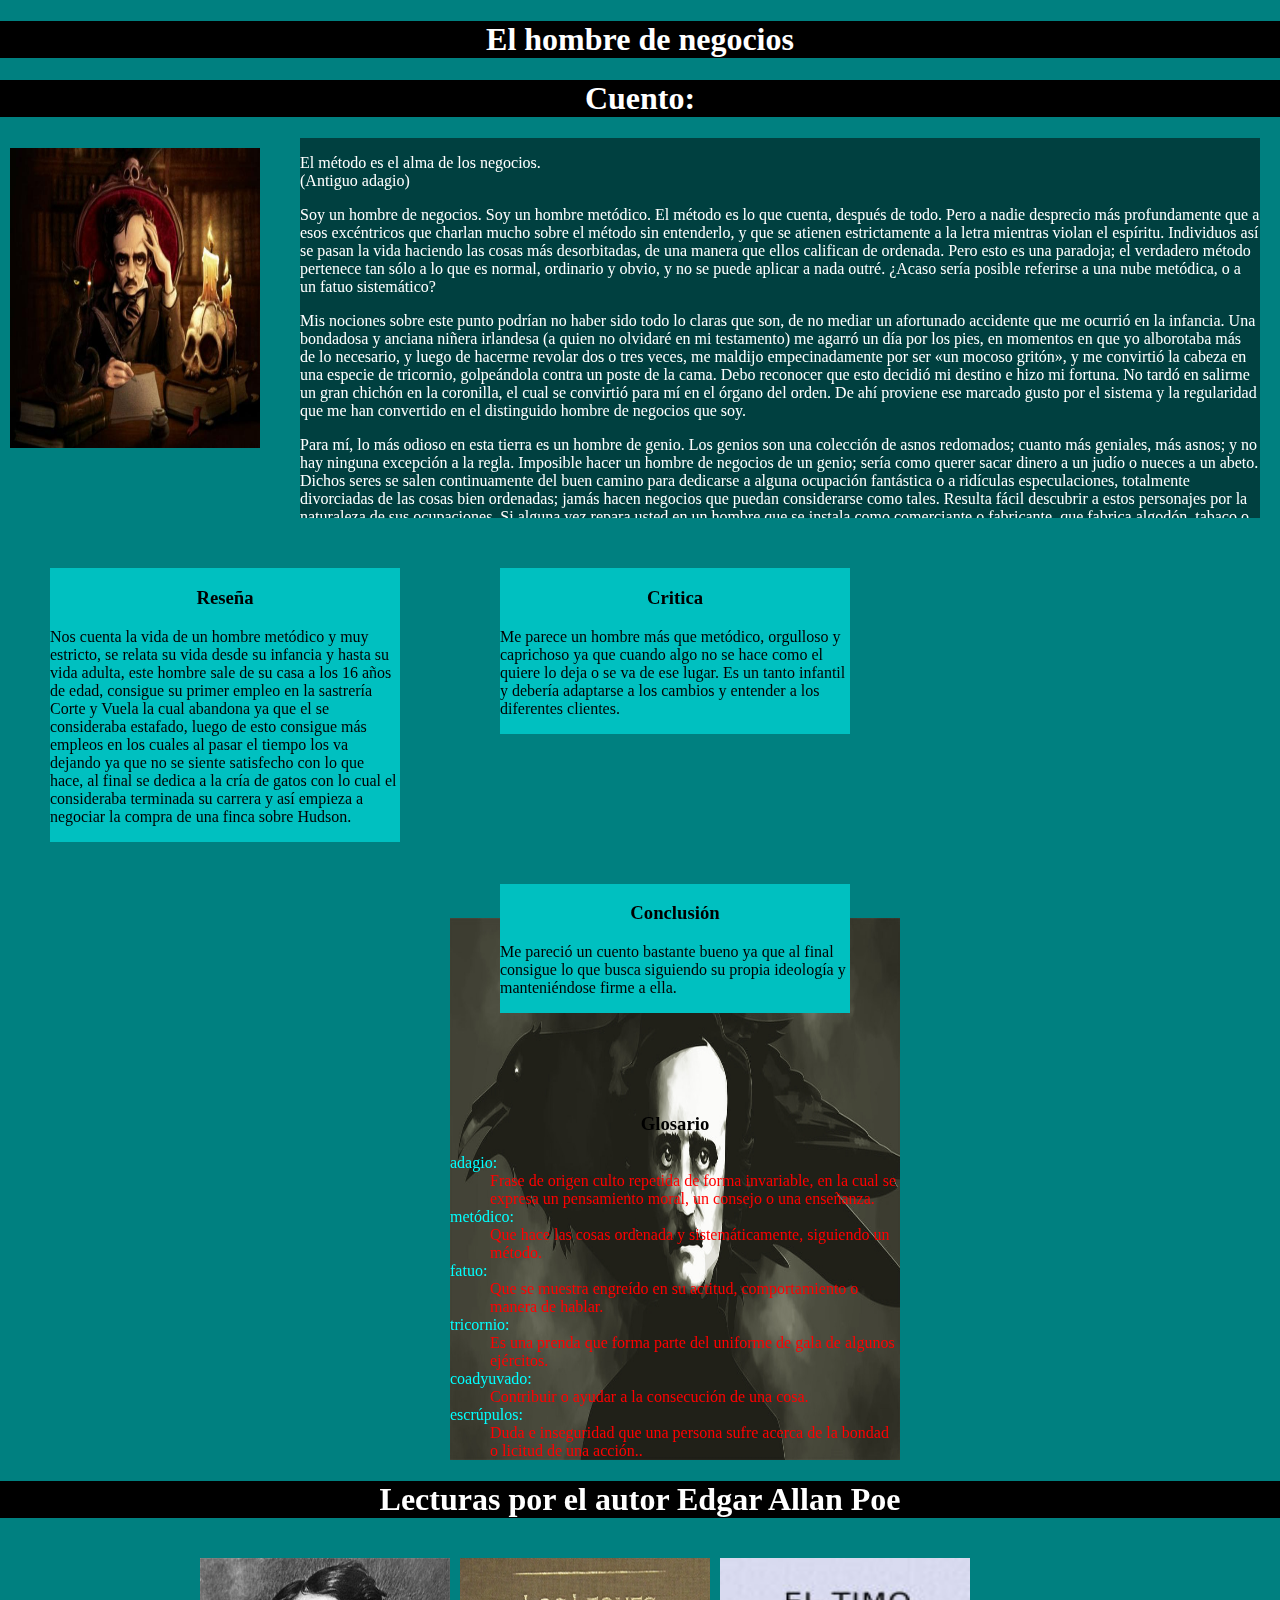
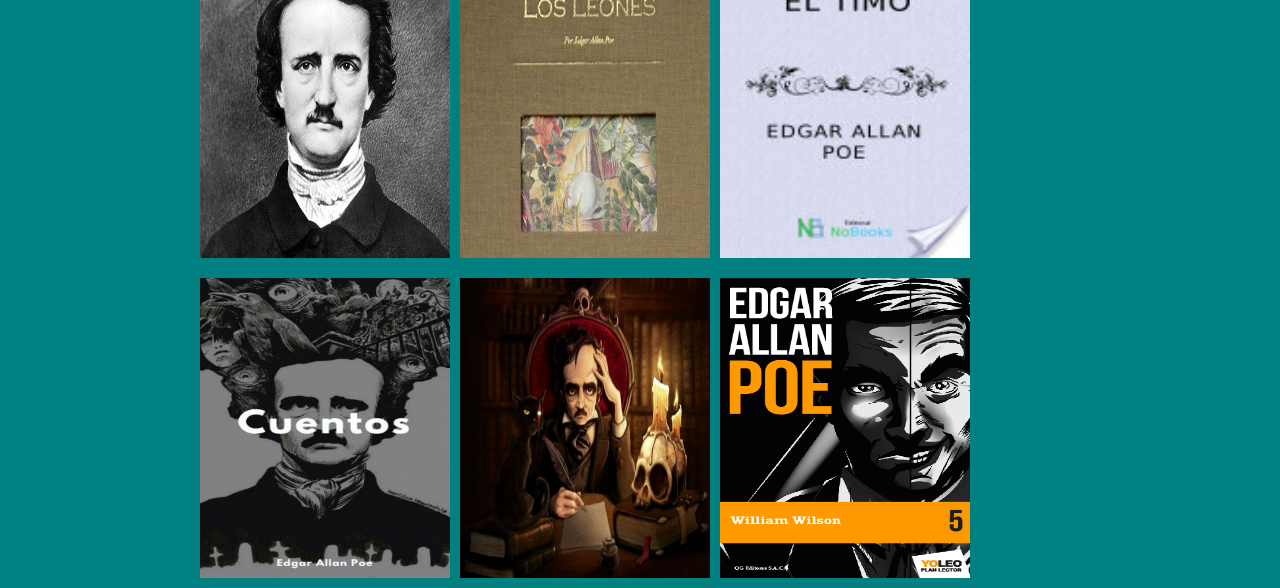
==== commit 503ef331: "commit" ====
--- a/Elhombredenegocios.html
+++ b/Elhombredenegocios.html
@@ -377,15 +377,9 @@
      <h1>Lecturas por el autor Edgar Allan Poe</h1>
     
       <div class="listacuentos">
-	<h2>Semblanza</h2>
-	<h2>Los leones</h2>
-	<h2>El timo</h2>
 	<a href="semblanza.html"><img src="imagenes/eap.jpg" class="imagenCuento" /></a>
 	<a href="Losleones.html"><img src="imagenes/losleonesi.jpg" class="imagenCuento"/></a>
 	<a href="Eltimo.html"><img src="imagenes/eltimo.jpg" class="imagenCuento"/></a>
-	<h2>X en un suelto</h2>
-	<h2>El hombre de necogios</h2>
-	<h2>William Willson</h2>
 	<a href="Xenunsuelto.html"><img src="imagenes/xenunsueltoi.jpg" class="imagenCuento"/></a>
 	<a href="Elhombredenegocios.html"><img src="imagenes/elhombredenegociosi.jpg" class="imagenCuento"/></a>
 	<a href="WilliamWilson.html"><img src="imagenes/williamwillsoni.png" class="imagenCuento"/></a>
--- a/css/main.css
+++ b/css/main.css
@@ -2,7 +2,7 @@
  Clases por defecto
  */
 html {
-   background-color:white;
+   background-color:#008080;
    margin: 0 auto;
    padding: 0px;
  }
@@ -43,12 +43,21 @@
 h3{
   text-align:center;
 }
+dt{
+  color:#00FFFF;
+}
+dd{
+  color:red;
+}
 
 /*Contenido de cada lectura:*/
  .cuerpo-principal {
    width: 900px;
    margin: 30px auto 0px auto;
    overflow: hidden;
+   background-image:url("../imagenes/libropoe.jpg");
+   background-size:100% 100%; 
+   color:red;
    
  }
  .listacuentos {
@@ -57,12 +66,13 @@
    overflow: hidden;
  }
  .cuento{
-   color:black;
+   color:white;
    overflow:scroll;
    height: 380px;
    width: 960px;
    margin-left:300px;
    margin-top:0px;
+   background-color:#004040; 
 }
 
 /*Imagenes:*/
@@ -82,25 +92,34 @@
   width:350px;
   margin-left:50px;
   margin-right:50px;
+  margin-top:50px;
   float:left;
+  background-color:#00C0C0;
 }
 .critica{
   width:350px;
   margin-left:50px;
   margin-right:50px;
+  margin-top:50px;
   margin-bottom:100px;
   float:left;
+  background-color:#00C0C0;
 }
 .conclusion{
   width:350px;
   margin-left:50px;
   margin-right:50px;
+  margin-top:50px;
   margin-bottom:100px;
   float:left;
+  background-color:#00C0C0;
 }
 .Glosario{
+  margin-top:400px;
   width:450px;
   margin-left:450px;
+  background-image:url("../imagenes/libropoe.jpg");
+  background-size:100% 100%; 
   
 }
 .pie{
